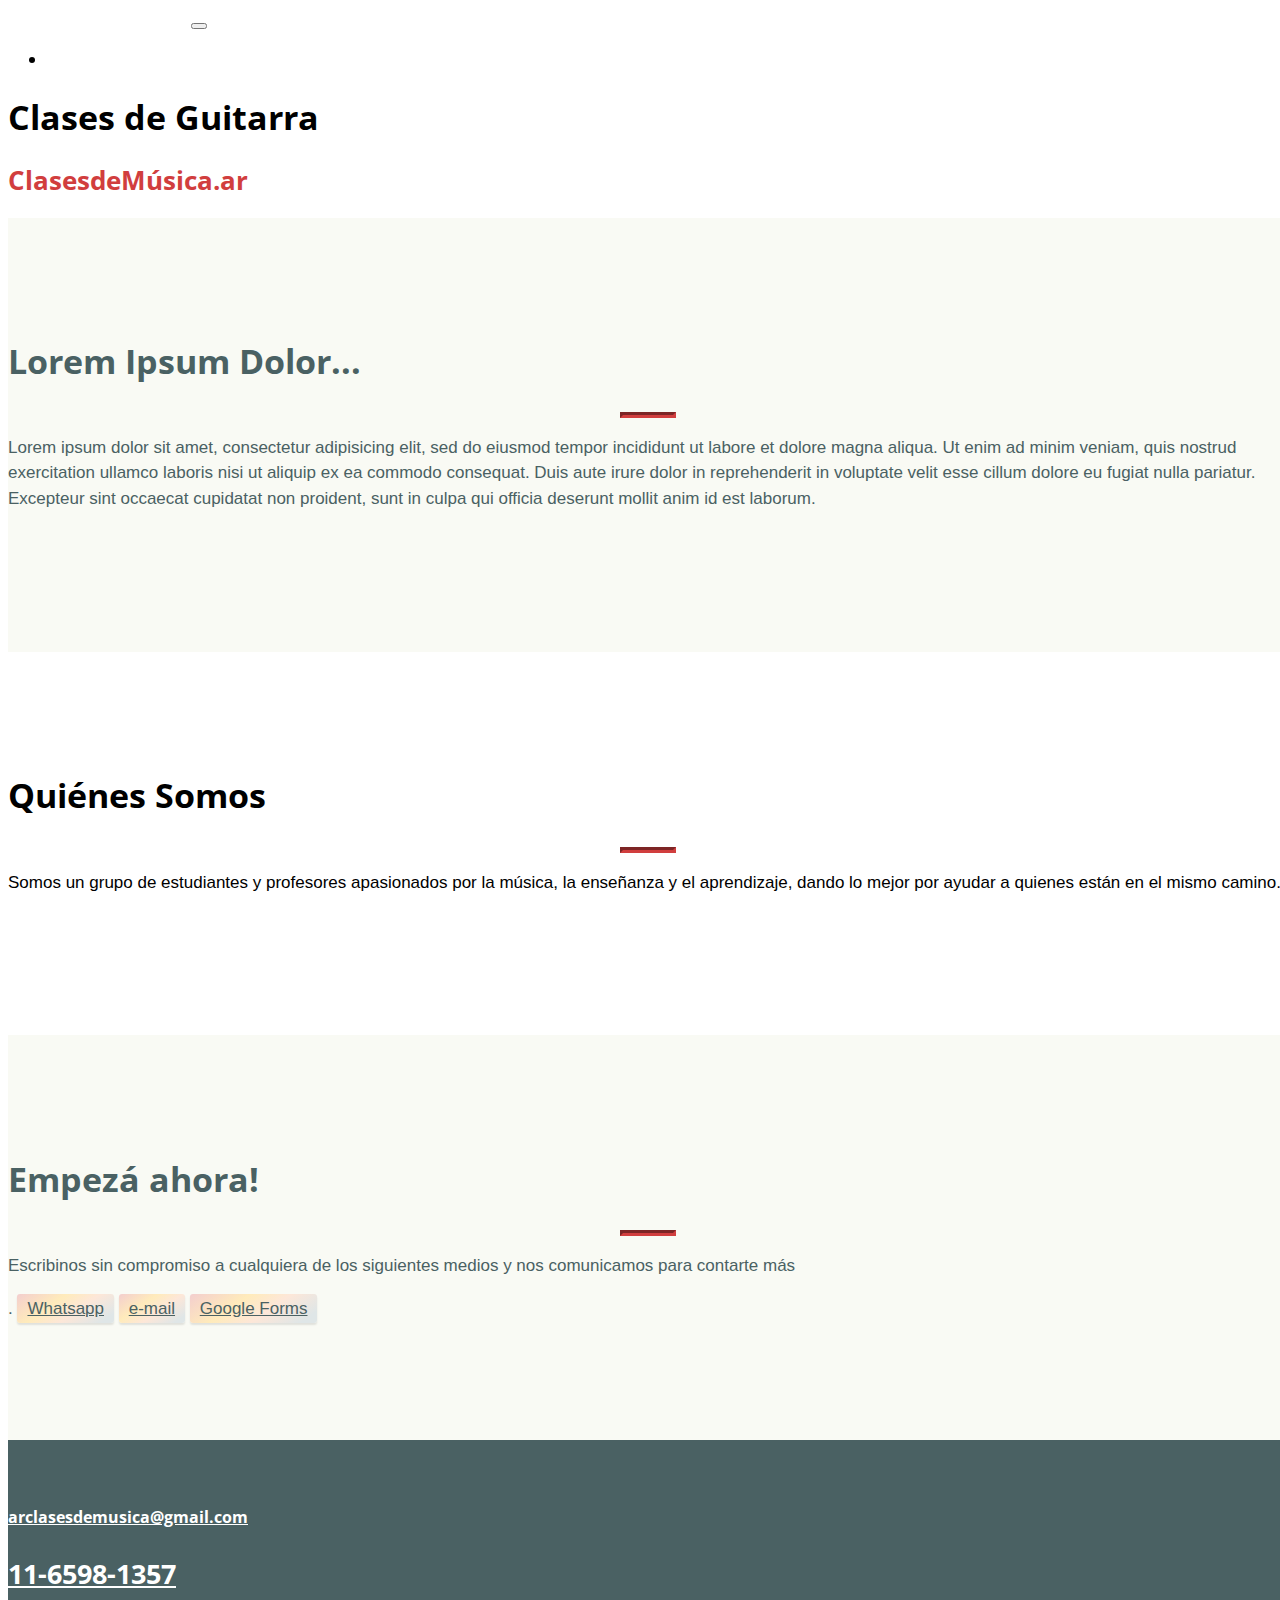
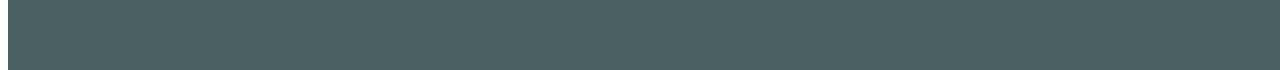
==== guitarra/index.html @ d62403c6 "renamed index.html" ====
<!DOCTYPE html>
<html lang="en">

  <head>
    <!-- Global site tag (gtag.js) - Google Analytics -->
    <script async src="https://www.googletagmanager.com/gtag/js?id=UA-64997619-4"></script>
    <script>
      window.dataLayer = window.dataLayer || [];
      function gtag(){dataLayer.push(arguments);}
      gtag('js', new Date());

      gtag('config', 'UA-64997619-4');
    </script>


    <meta charset="utf-8">
    <meta name="viewport" content="width=device-width, initial-scale=1, shrink-to-fit=no">
    <meta name="description" content="Web Comercial">
    <meta name="author" content="Milton Zini">

    <meta property="og:title" content="Clases de Música"/>
    <meta property="og:type" content="website"/&gt;>
    <meta property="og:image" content="#"/>
    <meta property="og:url" content="http://clasesdemusica.ar/"/>
    <meta property="og:site_name" content="Clases de Música Ar"/>
    <meta property="og:description" content="Clases de instrumento, teoría musical, composición" />
    <title>ClasesDeMúsica.ar | Guitarra</title>

    <link rel="apple-touch-icon" sizes="57x57" href="../img/favicon/apple-icon-57x57.png">
    <link rel="apple-touch-icon" sizes="60x60" href="../img/favicon/apple-icon-60x60.png">
    <link rel="apple-touch-icon" sizes="72x72" href="../img/favicon/apple-icon-72x72.png">
    <link rel="apple-touch-icon" sizes="76x76" href="../img/favicon/apple-icon-76x76.png">
    <link rel="apple-touch-icon" sizes="114x114" href="../img/favicon/apple-icon-114x114.png">
    <link rel="apple-touch-icon" sizes="120x120" href="../img/favicon/apple-icon-120x120.png">
    <link rel="apple-touch-icon" sizes="144x144" href="../img/favicon/apple-icon-144x144.png">
    <link rel="apple-touch-icon" sizes="152x152" href="../img/favicon/apple-icon-152x152.png">
    <link rel="apple-touch-icon" sizes="180x180" href="../img/favicon/apple-icon-180x180.png">
    <link rel="icon" type="image/png" href="../img/favicon/favicon.ico" />
    <link rel="icon" type="image/png" sizes="192x192"  href="../android-icon-192x192.png">
    <link rel="icon" type="image/png" sizes="32x32" href="../img/favicon/favicon-32x32.png">
    <link rel="icon" type="image/png" sizes="96x96" href="../img/favicon/favicon-96x96.png">
    <link rel="icon" type="image/png" sizes="16x16" href="../img/favicon/favicon-16x16.png">
    <link rel="manifest" href="../manifest.json">
    <meta name="msapplication-TileColor" content="#ffffff">
    <meta name="msapplication-TileImage" content="/ms-icon-144x144.png">
    <meta name="theme-color" content="#ffffff">
    <!-- Bootstrap core CSS -->
    <link href="../vendor/bootstrap/css/bootstrap.min.css" rel="stylesheet">

    <!-- Custom fonts for this template -->
    <link href="../vendor/font-awesome/css/font-awesome.min.css" rel="stylesheet" type="text/css">
    <link href='https://fonts.googleapis.com/css?family=Open+Sans:300italic,400italic,6abo00italic,700italic,800italic,400,300,600,700,800' rel='stylesheet' type='text/css'>
    <link href='https://fonts.googleapis.com/css?family=Merriweather:400,300,300italic,400italic,700,700italic,900,900italic' rel='stylesheet' type='text/css'>

    <!-- Plugin CSS -->
    <link href="../vendor/magnific-popup/magnific-popup.css" rel="stylesheet">

    <!-- Custom styles for this template -->
    <link href="../css/creative.css" rel="stylesheet">
    <style type="text/css">
      .iframe-container{
        position: relative;
        width: 100%;
        padding-bottom: 56.25%; 
        height: 0;
      }
      .iframe-container iframe{
        position: absolute;
        top:0;
        left: 0;
        width: 100%;
        height: 100%;
      }
    </style>

  </head>

  <body id="page-top">

    <!-- Navigation -->
    <nav class="navbar navbar-expand-lg navbar-light fixed-top" id="mainNav">
      <div class="container">
        <a class="navbar-brand js-scroll-trigger" href="index.html">Clasesdemusica.ar</a>
        <button class="navbar-toggler navbar-toggler-right" type="button" data-toggle="collapse" data-target="#navbarResponsive" aria-controls="navbarResponsive" aria-expanded="false" aria-label="Toggle navigation">
          <span class="navbar-toggler-icon"></span>
        </button>
        <div class="collapse navbar-collapse" id="navbarResponsive">
          <ul class="navbar-nav ml-auto">
            <li class="nav-item">
              <a class="nav-link js-scroll-trigger" href="#inicio">Inicio</a>
            </li>
            <!--
            <li class="nav-item">
              <a class="nav-link js-scroll-trigger" href="#cursos">Aprendé con nosotros</a>
            </li>
            <li class="nav-item">
              <a class="nav-link js-scroll-trigger" href="#quienessomos">Quiénes Somos</a>
            </li>
            <li class="nav-item">
              <a class="nav-link js-scroll-trigger" href="#empezar">Empezá ahora!</a>
            </li>
            -->
          </ul>
        </div>
      </div>
    </nav>

    <header class="submasthead subguitarra" id="inicio">
      <div class="header-content">
        <div class="header-content-inner text-center">
          <h1 class="tituloclase">Clases de Guitarra</h1>
          <h2 id="cdm"><span class="text-primary">ClasesdeMúsica.ar</span></h2>
        </div>
      </div>
    </header>
    


    <section class="bg-theme-gray2" id="cursos">
      <div class="container">
        <div class="row">
          <div class="col-md-12 mx-auto text-center">
            <h2 class="section-heading">Lorem Ipsum Dolor...</h2>
            <hr class="primary">
            <p>Lorem ipsum dolor sit amet, consectetur adipisicing elit, sed do eiusmod
            tempor incididunt ut labore et dolore magna aliqua. Ut enim ad minim veniam,
            quis nostrud exercitation ullamco laboris nisi ut aliquip ex ea commodo
            consequat. Duis aute irure dolor in reprehenderit in voluptate velit esse
            cillum dolore eu fugiat nulla pariatur. Excepteur sint occaecat cupidatat non
            proident, sunt in culpa qui officia deserunt mollit anim id est laborum.</p>
          </div>
        </div>
      </div>
    </section>

    <section class="bg-white" id="quienessomos">
      <div class="container">
        <div class="row">
          <div class="col-lg-8 mx-auto text-center">
            <h2 class="section-heading">Quiénes Somos</h2>
            <hr class="primary">
            <p>Somos un grupo de estudiantes y profesores apasionados por la música, la enseñanza y el aprendizaje, dando lo mejor por ayudar a quienes están en el mismo camino.</p>
          </div>
        </div>
      </div>
    </section>
    
    <section class="bg-theme-gray2" id="empezar">
      <div class="container">
        <div class="row text-center">
          <div class="col-lg-8 mx-auto text-center">
            <h2 class="section-heading">Empezá ahora!</h2>
            <hr class="primary">
            <p>Escribinos sin compromiso a cualquiera de los siguientes medios y nos comunicamos para contarte más</p>.
            <a href="https://wa.me/541165981357?text=Buenas!,%20quisiera%20m%C3%A1s%20info%20sobre%20las%20clases%20de..." target="_blank" class="button"><i class="fa fa-whatsapp"></i> Whatsapp</a>
            <a href="mailto:arclasesdemusica@gmail.com?subject=Quiero%20info%20Sobre%20las%20clases!&body=Buenas,%20mi%20nombre%20es%20&#9829;&#9829;&#9829;%20y%20estoy%20interesado%20en%20las%20clases%20de%20&#9829;&#9829;&#9829;." target="_blank" class="button"><i class="fa fa-envelope"></i> e-mail</a>
            <a href="https://docs.google.com/forms/d/e/1FAIpQLSex7W6AUVWIRhsCzYBh4nNDsRFJHWk4pH6QSPwgNVv_hx7LyA/viewform?usp=sf_link" target="_blank" class="button"><i class="fa fa-google"></i> Google Forms</a>
            
           

          </div>
        </div>
      </div>
    </section>



    <footer>
       <div class="call-to-action bg-theme-gray1">
        <div class="container text-right">
          <!--<h2>Contacto</h2>-->
          <a href="mailto:arclasesdemusica@gmail.com?subject=Quiero%20info%20Sobre%20las%20clases!&body=Buenas,%20mi%20nombre%20es%20&#9829;&#9829;&#9829;%20y%20estoy%20interesado%20en%20las%20clases%20de%20&#9829;&#9829;&#9829;." target="_blank"><h3><i class="fa fa-envelope"></i> arclasesdemusica@gmail.com</h3></a>
          <a href="https://wa.me/541165981357?text=Buenas!,%20quisiera%20m%C3%A1s%20info%20sobre%20las%20clases%20de..." target="_blank"><h3 class="phonenumber"><i class="fa fa-whatsapp"></i> 11-6598-1357</h3></a>
        </div>
      </div>
    </footer>

    <!-- Bootstrap core JavaScript -->
    <script src="../vendor/jquery/jquery.min.js"></script>
    <script src="../vendor/popper/popper.min.js"></script>
    <script src="../vendor/bootstrap/js/bootstrap.min.js"></script>

    <!-- Plugin JavaScript -->
    <script src="../vendor/jquery-easing/jquery.easing.min.js"></script>
    <script src="../vendor/scrollreveal/scrollreveal.min.js"></script>
    <script src="../vendor/magnific-popup/jquery.magnific-popup.min.js"></script>

    <!-- Custom scripts for this template -->
    <script src="../js/creative.min.js"></script>

    <!-- Youtube -->

  </body>

</html>
---- css/creative.css ----
body,
html {
  width: 100%;
  height: 100%; }
  @media (max-width: 480px) {
    body,
    html {
      font-size: 15px; } }
  @media (min-width: 481px) and (max-width: 767px) {
    body,
    html {
      font-size: 15px; } }
  @media (min-width: 768px) and (max-width: 991px) {
    body,
    html {
      font-size: 16px; } }
  @media (min-width: 992px) {
    body,
    html {
      font-size: 17px; } }

body {
  font-family: 'Helvetica Neue', Arial, sans-serif; }

hr {
  max-width: 50px;
  border-width: 3px;
  border-color: #d13e3e; }

hr.light {
  border-color: white; }

a {
  color: #d13e3e;
  -webkit-transition: all 0.2s;
  -moz-transition: all 0.2s;
  -o-transition: all 0.2s;
  transition: all 0.2s; }
  a:focus, a:hover {
    color: #d13e3e; }

a.softlink {
  font-weight: bold;
  color: inherit; }

h1,
h2,
h3,
h4,
h5,
h6 {
  font-family: 'Open Sans', 'Helvetica Neue', Arial, sans-serif; }

p {
  font-size: 1rem;
  line-height: 1.5;
  margin-bottom: 20px; }

.bg-primary {
  background-color: #d13e3e !important; }

.bg-gray1 {
  color: white;
  background-color: #4a6163 !important; }
  .bg-gray1 a {
    color: white !important; }

.bg-white {
  background-color: #fff !important; }

.bg-theme-red {
  background-color: #d13e3e; }

.bg-theme-orange {
  background-color: #f9a66c; }

.bg-theme-yellow {
  background-color: #ffc94b; }

.bg-theme-gray1 {
  color: white;
  background-color: #4a6163 !important; }
  .bg-theme-gray1 a {
    color: white !important; }

.bg-theme-gray2 {
  color: #4a6163;
  background-color: #f9faf4 !important; }

.bg-theme-red-light {
  background-color: #e48c8c; }

.bg-theme-orange-light {
  background-color: #fddec9; }

.bg-theme-yellow-light {
  background-color: #ffe6ac; }

.bg-theme-gray1-light {
  background-color: #769698; }

.bg-theme-gray2-light {
  background-color: white; }

.text-faded {
  color: rgba(255, 255, 255, 0.7); }

section {
  padding: 120px 0;
  border-bottom: 1px #f9faf4 solid; }

body.sub #main {
  padding-top: 80px;
  padding-bottom: 10px; }

body.sub #faq, body.sub #descrip {
  padding: 50px 0px;
  text-align: center; }
  body.sub #faq h4, body.sub #faq p, body.sub #descrip h4, body.sub #descrip p {
    font-size: 0.9em;
    text-align: left; }
  body.sub #faq h4, body.sub #descrip h4 {
    font-weight: bold; }

body.sub #contact {
  padding: 10px 0; }

body.sub header.main a {
  color: white !important; }

section.bg-gradient {
  background-image: -webkit-gradient(linear, left top, left bottom, from(#f9faf4), to(#fddec9)) !important;
    background-image-background-image: -webkit-linear-gradient(top, #f9faf4 0, #fddec9 100%) !important;
    background-image-background-image: -o-linear-gradient(top, #f9faf4 0, #fddec9 100%) !important;
    background-image-background-image: linear-gradient(to bottom, #f9faf4 0, #fddec9 100%) !important;
    background-image-background-image: linear-gradient(to bottom, #f9faf4 0, #fddec9 100%) !important;
      background-image-background-image-filter: progid:DXImageTransform.Microsoft.gradient(startColorstr='$theme-gray2 ', endColorstr='$theme-orange-light', GradientType=0) !important; }

section.bg-gradient-gray {
  background-image: -webkit-gradient(linear, left top, left bottom, from(#eee), to(#FFF)) !important;
    background-image-background-image: -webkit-linear-gradient(top, #eee 0, #FFF 100%) !important;
    background-image-background-image: -o-linear-gradient(top, #eee 0, #FFF 100%) !important;
    background-image-background-image: linear-gradient(to bottom, #eee 0, #FFF 100%) !important;
    background-image-background-image: linear-gradient(to bottom, #eee 0, #FFF 100%) !important;
      background-image-background-image-filter: progid:DXImageTransform.Microsoft.gradient(startColorstr='#eee ', endColorstr='#FFF', GradientType=0) !important; }

section.bg-gradient-gray-left {
  background-image: -webkit-gradient(linear, left top, right top, from(#eee), to(#FFF)) !important;
    background-image-background-image: -webkit-linear-gradient(left, #eee 0, #FFF 100%) !important;
    background-image-background-image: -o-linear-gradient(left, #eee 0, #FFF 100%) !important;
    background-image-background-image: linear-gradient(to right, #eee 0, #FFF 100%) !important;
    background-image-background-image: linear-gradient(to right, #eee 0, #FFF 100%) !important;
      background-image-background-image-filter: progid:DXImageTransform.Microsoft.gradient(startColorstr='#eee ', endColorstr='#FFF', GradientType=0) !important; }

section.bg-gradient-gray-right {
  background-image: -webkit-gradient(linear, right top, left top, from(#eee), to(#FFF)) !important;
    background-image-background-image: -webkit-linear-gradient(right, #eee 0, #FFF 100%) !important;
    background-image-background-image: -o-linear-gradient(right, #eee 0, #FFF 100%) !important;
    background-image-background-image: linear-gradient(to left, #eee 0, #FFF 100%) !important;
    background-image-background-image: linear-gradient(to left, #eee 0, #FFF 100%) !important;
      background-image-background-image-filter: progid:DXImageTransform.Microsoft.gradient(startColorstr='#eee ', endColorstr='#FFF', GradientType=0) !important; }

section.bg-gradient-red {
  background-image: -webkit-gradient(linear, left top, left bottom, from(#af2323), to(#d04040)) !important;
    background-image-background-image: -webkit-linear-gradient(top, #af2323 0, #FFF 100%) !important;
    background-image-background-image: -o-linear-gradient(top, #af2323 0, #d04040 100%) !important;
    background-image-background-image: linear-gradient(to bottom, #af2323 0, #d04040 100%) !important;
    background-image-background-image: linear-gradient(to bottom, #af2323 0, #d04040 100%) !important;
      background-image-background-image-filter: progid:DXImageTransform.Microsoft.gradient(startColorstr='#af2323 ', endColorstr='#d04040', GradientType=0) !important; }
  section.bg-gradient-red a {
    color: white !important; }
  section.bg-gradient-red strong {
    color: white; }

section.bg-gradient-left {
  background-image: -webkit-gradient(linear, left top, right top, from(#f5c04a42), to(#FFF)) !important;
    background-image-background-image: -webkit-linear-gradient(left, #f5c04a42 0, #FFF 100%) !important;
    background-image-background-image: -o-linear-gradient(left, #f5c04a42 0, #FFF 100%) !important;
    background-image-background-image: linear-gradient(to right, #f5c04a42 0, #FFF 100%) !important;
    background-image-background-image: linear-gradient(to right, #f5c04a42 0, #FFF 100%) !important;
      background-image-background-image-filter: progid:DXImageTransform.Microsoft.gradient(startColorstr='#f5c04a42 ', endColorstr='#FFF', GradientType=0) !important; }

section.bg-gradient-right {
  background-image: -webkit-gradient(linear, right top, left top, from(#f5c04a42), to(#FFF)) !important;
    background-image-background-image: -webkit-linear-gradient(right, #f5c04a42 0, #FFF 100%) !important;
    background-image-background-image: -o-linear-gradient(right, #f5c04a42 0, #FFF 100%) !important;
    background-image-background-image: linear-gradient(to left, #f5c04a42 0, #FFF 100%) !important;
    background-image-background-image: linear-gradient(to left, #f5c04a42 0, #FFF 100%) !important;
      background-image-background-image-filter: progid:DXImageTransform.Microsoft.gradient(startColorstr='#f5c04a42 ', endColorstr='#FFF', GradientType=0) !important; }

section.darkbg {
  background-image: url(../img/darkbg.jpg);
  background-size: cover; }

section.bg-solid {
  background-color: #f5c04a42; }

section.bg-primary a {
  color: white !important; }

section.bg-primary strong {
  color: white; }

.section-heading {
  margin-top: 0; }

::-moz-selection {
  color: white;
  background: #222222;
  text-shadow: none; }

::selection {
  color: white;
  background: #222222;
  text-shadow: none; }

img::-moz-selection {
  color: white;
  background: transparent; }

img::selection {
  color: white;
  background: transparent; }

img::-moz-selection {
  color: white;
  background: transparent; }

body {
  -webkit-tap-highlight-color: #222222; }

/* temp, organizar luego en include*/
#contact .social {
  margin-top: 1em; }

#contact .row i.fa {
  margin-bottom: 0.15em; }

#contact .col-sm-3 {
  width: 93px; }

div.clasescta p {
  margin-bottom: 0.5em !important; }

div.clasescta h2 {
  font-size: 1.5em !important; }

/* Headings */
@media (max-width: 480px) {
  .row h2,
  .container h2 {
    font-size: 1.5rem; }
  .row h3,
  .container h3 {
    font-size: 1.2em; } }

@media (min-width: 481px) and (max-width: 767px) {
  .row h2,
  .container h2 {
    font-size: 1.5rem; }
  .row h3,
  .container h3 {
    font-size: 1.2em; } }

@media (min-width: 768px) and (max-width: 991px) {
  .row h2,
  .container h2 {
    font-size: 1.7rem; }
  .row h3,
  .container h3 {
    font-size: 1.2em; } }

@media (min-width: 992px) {
  .row h2,
  .container h2 {
    font-size: 2rem; }
  .row h3,
  .container h3 {
    font-size: 1.2em; } }

.test {
  color: #f9faf4;
  display: -webkit-box;
  display: -ms-flexbox;
  display: flex;
  -ms-flex-line-pack: center;
  align-content: center;
  -webkit-box-pack: space-evenly;
  -ms-flex-pack: space-evenly;
  justify-content: space-evenly; }
  .test .circle {
    width: 5em;
    height: 5em;
    border-radius: 50%; }
  .test .primary {
    background-color: #d13e3e; }
  .test .bg-theme-red {
    background-color: #d13e3e; }
  .test .bg-theme-orange {
    background-color: #f9a66c; }
  .test .bg-theme-yellow {
    background-color: #ffc94b; }
  .test .bg-theme-gray1 {
    background-color: #4a6163; }
  .test .bg-theme-gray2 {
    background-color: #f9faf4; }
  .test .bg-theme-red-light {
    background-color: #e48c8c; }
  .test .bg-theme-orange-light {
    background-color: #fddec9; }
  .test .bg-theme-yellow-light {
    background-color: #ffe6ac; }
  .test .bg-theme-gray1-light {
    background-color: #769698; }
  .test .bg-theme-gray2-light {
    background-color: white; }

#mainNav {
  border-color: rgba(34, 34, 34, 0.05);
  background-color: white;
  font-family: 'Open Sans', 'Helvetica Neue', Arial, sans-serif;
  -webkit-transition: all 0.2s;
  -moz-transition: all 0.2s;
  -o-transition: all 0.2s;
  transition: all 0.2s; }
  #mainNav .navbar-brand {
    font-weight: 700;
    text-transform: uppercase;
    color: #d13e3e;
    font-family: 'Open Sans', 'Helvetica Neue', Arial, sans-serif; }
    #mainNav .navbar-brand:focus, #mainNav .navbar-brand:hover {
      color: #d13e3e; }
  #mainNav .navbar-toggle {
    font-size: 12px;
    font-weight: 700;
    text-transform: uppercase;
    color: #222222; }
  #mainNav .navbar-nav > li.nav-item > a.nav-link:focus,
  #mainNav .navbar-nav > li.nav-item > a.nav-link {
    font-size: 13px;
    font-weight: 700;
    text-transform: uppercase;
    color: #222222; }
    #mainNav .navbar-nav > li.nav-item > a.nav-link:focus:hover,
    #mainNav .navbar-nav > li.nav-item > a.nav-link:hover {
      color: #d13e3e; }
    #mainNav .navbar-nav > li.nav-item > a.nav-link:focus.active,
    #mainNav .navbar-nav > li.nav-item > a.nav-link.active {
      color: #d13e3e !important;
      background-color: transparent; }
      #mainNav .navbar-nav > li.nav-item > a.nav-link:focus.active:hover,
      #mainNav .navbar-nav > li.nav-item > a.nav-link.active:hover {
        background-color: transparent; }
  @media (min-width: 992px) {
    #mainNav {
      border-color: rgba(255, 255, 255, 0.3);
      background-color: transparent; }
      #mainNav .navbar-brand {
        color: rgba(255, 255, 255, 0); }
        #mainNav .navbar-brand:focus, #mainNav .navbar-brand:hover {
          color: white; }
      #mainNav .navbar-nav > li.nav-item > a.nav-link,
      #mainNav .navbar-nav > li.nav-item > a.nav-link:focus {
        color: rgba(255, 255, 255, 0.7); }
        #mainNav .navbar-nav > li.nav-item > a.nav-link:hover,
        #mainNav .navbar-nav > li.nav-item > a.nav-link:focus:hover {
          color: white; }
      #mainNav.navbar-shrink {
        border-color: rgba(34, 34, 34, 0.05);
        background-color: white; }
        #mainNav.navbar-shrink .navbar-brand {
          font-size: 16px;
          color: #d13e3e; }
          #mainNav.navbar-shrink .navbar-brand:focus, #mainNav.navbar-shrink .navbar-brand:hover {
            color: #d13e3e; }
        #mainNav.navbar-shrink .navbar-nav > li.nav-item > a.nav-link,
        #mainNav.navbar-shrink .navbar-nav > li.nav-item > a.nav-link:focus {
          color: #222222; }
          #mainNav.navbar-shrink .navbar-nav > li.nav-item > a.nav-link:hover,
          #mainNav.navbar-shrink .navbar-nav > li.nav-item > a.nav-link:focus:hover {
            color: #d13e3e; } }

header.masthead {
  position: relative;
  width: 100%;
  text-align: center;
  background: #fad2d3;
  background: -webkit-linear-gradient(305deg, #f3cece 0%, #ffebbb 36%, #fde7d8 60%, #dfe6e7 90%);
  background: -o-linear-gradient(305deg, #f3cece 0%, #ffebbb 36%, #fde7d8 60%, #dfe6e7 90%);
  background: linear-gradient(145deg, #f3cece 0%, #ffebbb 36%, #fde7d8 60%, #dfe6e7 90%); }
  header.masthead .header-content {
    position: relative;
    width: 100%;
    padding: 150px 15px 100px;
    text-align: center; }
    header.masthead .header-content .header-content-inner h1 {
      font-weight: 700;
      margin-top: 0;
      margin-bottom: 0; }
      @media (max-width: 500px) {
        header.masthead .header-content .header-content-inner h1 {
          font-size: 1.5rem; } }
      @media (min-width: 361px) and (max-width: 480px) {
        header.masthead .header-content .header-content-inner h1 {
          font-size: 1.7rem; } }
      @media (min-width: 361px) and (max-width: 690px) {
        header.masthead .header-content .header-content-inner h1 {
          font-size: 1.7rem; } }
      @media (min-width: 691px) and (max-width: 767px) {
        header.masthead .header-content .header-content-inner h1 {
          font-size: 3rem; } }
      @media (min-width: 768px) and (max-width: 991px) {
        header.masthead .header-content .header-content-inner h1 {
          font-size: 3rem; } }
      @media (min-width: 992px) {
        header.masthead .header-content .header-content-inner h1 {
          font-size: 3rem; } }
    header.masthead .header-content .header-content-inner h2.slogan {
      font-color: red !important; }
      @media (max-width: 500px) {
        header.masthead .header-content .header-content-inner h2.slogan {
          font-size: 1rem; } }
      @media (min-width: 361px) and (max-width: 480px) {
        header.masthead .header-content .header-content-inner h2.slogan {
          font-size: 1.2rem; } }
      @media (min-width: 361px) and (max-width: 690px) {
        header.masthead .header-content .header-content-inner h2.slogan {
          font-size: 1.2rem; } }
      @media (min-width: 691px) and (max-width: 767px) {
        header.masthead .header-content .header-content-inner h2.slogan {
          font-size: 1.5rem; } }
      @media (min-width: 768px) and (max-width: 991px) {
        header.masthead .header-content .header-content-inner h2.slogan {
          font-size: 1.5rem; } }
      @media (min-width: 992px) {
        header.masthead .header-content .header-content-inner h2.slogan {
          font-size: 1.5rem; } }
    header.masthead .header-content .header-content-inner hr {
      margin: 30px auto; }
    header.masthead .header-content .header-content-inner .bg-text {
      background-color: rgba(0, 0, 0, 0.57);
      padding: 0 5px 0 5px; }
    header.masthead .header-content .cta-wrapper {
      display: -webkit-box;
      display: -ms-flexbox;
      display: flex;
      -webkit-box-pack: center;
      -ms-flex-pack: center;
      justify-content: center; }
    header.masthead .header-content .cta {
      border-radius: 3px;
      color: #db6767;
      font-weight: 0;
      border: 0px;
      padding: 5px 10px;
      background: #ff980061;
      -webkit-box-shadow: 0 2px 2px 0 rgba(0, 0, 0, 0.1), 0 5px 5px 0 rgba(0, 0, 0, 0.1);
      box-shadow: 0 2px 2px 0 rgba(0, 0, 0, 0.1), 0 5px 5px 0 rgba(0, 0, 0, 0.1); }
      header.masthead .header-content .cta:hover {
        -webkit-box-shadow: 0 2px 2px 0 rgba(0, 0, 0, 0.24), 0 5px 5px 0 rgba(0, 0, 0, 0.19);
        box-shadow: 0 2px 2px 0 rgba(0, 0, 0, 0.24), 0 5px 5px 0 rgba(0, 0, 0, 0.19);
        text-decoration: none; }
      @media (max-width: 500px) {
        header.masthead .header-content .cta {
          font-size: 1rem; } }
      @media (min-width: 361px) and (max-width: 480px) {
        header.masthead .header-content .cta {
          font-size: 1.2rem; } }
      @media (min-width: 361px) and (max-width: 690px) {
        header.masthead .header-content .cta {
          font-size: 1.2rem; } }
      @media (min-width: 691px) and (max-width: 767px) {
        header.masthead .header-content .cta {
          font-size: 1.3rem; } }
      @media (min-width: 768px) and (max-width: 991px) {
        header.masthead .header-content .cta {
          font-size: 1.3rem; } }
      @media (min-width: 992px) {
        header.masthead .header-content .cta {
          font-size: 1.3rem; } }
  @media (min-width: 768px) {
    header.masthead {
      height: 100%;
      min-height: 600px; }
      header.masthead .header-content {
        position: absolute;
        top: 50%;
        padding: 0 50px;
        -webkit-transform: translateY(-50%);
        -ms-transform: translateY(-50%);
        transform: translateY(-50%); }
        header.masthead .header-content .header-content-inner {
          max-width: 1000px;
          margin-right: auto;
          margin-left: auto; }
          header.masthead .header-content .header-content-inner h1 {
            font-size: 50px; }
          header.masthead .header-content .header-content-inner p {
            font-size: 18px;
            max-width: 80%;
            margin-right: auto;
            margin-left: auto; } }

@media (max-width: 767px) {
  header.masthead {
    min-height: 92vh; }
    header.masthead .header-content {
      margin-top: 50px;
      min-height: 80vh;
      display: -webkit-box;
      display: -ms-flexbox;
      display: flex;
      -webkit-box-pack: center;
      -ms-flex-pack: center;
      justify-content: center;
      -webkit-box-align: center;
      -ms-flex-align: center;
      align-items: center; } }

.wordCarousel {
  font-size: 1.3em;
  font-weight: 100;
  color: #d13e3e !important; }
  .wordCarousel ul {
    -webkit-padding-start: 0;
    padding-inline-start: 0; }
  .wordCarousel div {
    overflow: hidden;
    position: relative;
    height: 65px;
    padding-top: 10px;
    margin-top: -10px; }
    .wordCarousel div li {
      font-weight: 550;
      padding: 0 10px;
      height: 45px;
      margin-bottom: 45px;
      display: block; }
      @media (max-width: 500px) {
        .wordCarousel div li {
          font-size: 0.9rem; } }
      @media (min-width: 361px) and (max-width: 480px) {
        .wordCarousel div li {
          font-size: 1.1rem; } }
      @media (min-width: 361px) and (max-width: 690px) {
        .wordCarousel div li {
          font-size: 1.1rem; } }
      @media (min-width: 691px) and (max-width: 767px) {
        .wordCarousel div li {
          font-size: 1.3rem; } }
      @media (min-width: 768px) and (max-width: 991px) {
        .wordCarousel div li {
          font-size: 1.3rem; } }
      @media (min-width: 992px) {
        .wordCarousel div li {
          font-size: 1.3rem; } }

.flip {
  -webkit-animation: flip 25s cubic-bezier(0.23, 1, 0.32, 1.2) infinite;
  animation: flip 25s cubic-bezier(0.23, 1, 0.32, 1.2) infinite; }

@-webkit-keyframes flip {
  0% {
    margin-top: -990px; }
  2% {
    margin-top: -900px; }
  9.09% {
    margin-top: -900px; }
  11.09% {
    margin-top: -810px; }
  18.18% {
    margin-top: -810px; }
  20.18% {
    margin-top: -720px; }
  27.27% {
    margin-top: -720px; }
  29.27% {
    margin-top: -630px; }
  36.36% {
    margin-top: -630px; }
  38.36% {
    margin-top: -540px; }
  45.45% {
    margin-top: -540px; }
  47.45% {
    margin-top: -450px; }
  54.54% {
    margin-top: -450px; }
  56.54% {
    margin-top: -360px; }
  63.63% {
    margin-top: -360px; }
  65.63% {
    margin-top: -270px; }
  72.72% {
    margin-top: -270px; }
  74.72% {
    margin-top: -180px; }
  81.81% {
    margin-top: -180px; }
  83.81% {
    margin-top: -90px; }
  90.9% {
    margin-top: -90px; }
  92.9% {
    margin-top: 0px; }
  99.98% {
    margin-top: 0px; }
  99.99% {
    margin-top: -900px; } }

@keyframes flip {
  0% {
    margin-top: -990px; }
  2% {
    margin-top: -900px; }
  9.09% {
    margin-top: -900px; }
  11.09% {
    margin-top: -810px; }
  18.18% {
    margin-top: -810px; }
  20.18% {
    margin-top: -720px; }
  27.27% {
    margin-top: -720px; }
  29.27% {
    margin-top: -630px; }
  36.36% {
    margin-top: -630px; }
  38.36% {
    margin-top: -540px; }
  45.45% {
    margin-top: -540px; }
  47.45% {
    margin-top: -450px; }
  54.54% {
    margin-top: -450px; }
  56.54% {
    margin-top: -360px; }
  63.63% {
    margin-top: -360px; }
  65.63% {
    margin-top: -270px; }
  72.72% {
    margin-top: -270px; }
  74.72% {
    margin-top: -180px; }
  81.81% {
    margin-top: -180px; }
  83.81% {
    margin-top: -90px; }
  90.9% {
    margin-top: -90px; }
  92.9% {
    margin-top: 0px; }
  99.98% {
    margin-top: 0px; }
  99.99% {
    margin-top: -900px; } }

section#cursos .card-container {
  display: -webkit-box;
  display: -ms-flexbox;
  display: flex;
  -ms-flex-wrap: wrap;
  flex-wrap: wrap; }
  @media (max-width: 767px) {
    section#cursos .card-container {
      -webkit-box-orient: vertical;
      -webkit-box-direction: normal;
      -ms-flex-direction: column;
      flex-direction: column;
      -webkit-box-pack: end;
      -ms-flex-pack: end;
      justify-content: flex-end; } }
  @media (min-width: 768px) and (max-width: 991px) {
    section#cursos .card-container {
      -webkit-box-orient: horizontal;
      -webkit-box-direction: normal;
      -ms-flex-direction: row;
      flex-direction: row;
      -webkit-box-pack: center;
      -ms-flex-pack: center;
      justify-content: center; } }
  @media (min-width: 992px) {
    section#cursos .card-container {
      margin-left: 8vw;
      margin-right: 8vw;
      -ms-flex-pack: distribute;
      justify-content: space-around; } }

section#cursos .card {
  background: #fff;
  margin: 0.5em auto 0.5em auto;
  border-radius: 4px;
  -webkit-box-shadow: 5px 5px 5px rgba(34, 35, 58, 0.1);
  box-shadow: 5px 5px 5px rgba(34, 35, 58, 0.1);
  max-width: 400px;
  display: -webkit-box;
  display: -ms-flexbox;
  display: flex;
  -webkit-box-orient: horizontal;
  -webkit-box-direction: normal;
  -ms-flex-direction: row;
  flex-direction: row;
  border-radius: 10px;
  position: relative; }
  @media (min-width: 768px) and (max-width: 991px) {
    section#cursos .card {
      min-width: 392px;
      margin-left: 0.2em;
      margin-right: 0.2em; } }
  @media (min-width: 992px) {
    section#cursos .card {
      min-width: 396px; } }

section#cursos .card h2 {
  font-size: 1.25em;
  margin: 0;
  padding: 0 1rem; }

section#cursos .card .desc {
  padding: 0.5rem 1rem;
  font-size: 12px; }

section#cursos .card-text {
  display: -ms-grid;
  display: grid;
  -ms-grid-columns: 1fr 2fr;
  grid-template-columns: 1fr 2fr; }

section#cursos .title-total {
  padding: 1.5em 1em 1em 1em; }

section#cursos path {
  fill: white; }

section#cursos .img-portada {
  width: 100%; }

section#cursos .portada {
  width: 100%;
  height: 100%;
  border-top-left-radius: 10px;
  border-bottom-left-radius: 10px;
  background-position: bottom center;
  background-size: cover; }

section#cursos .portada-guitarra-clasica {
  background-image: url(" ../img/thumbs/clases-de-guitarra-clasica.png"); }

section#cursos .portada-guitarra-electrica {
  background-image: url("../img/thumbs/clases-de-guitarra-clasica-electrica.png"); }

section#cursos .portada-violin {
  background-image: url("../img/thumbs/clases-de-violin.png"); }

section#cursos .portada-canto {
  background-image: url("../img/thumbs/clases-de-canto.png"); }

section#cursos .portada-lenguaje {
  background-image: url("../img/thumbs/clases-de-lenguaje-musical.png"); }

section#cursos .portada-armonia-funcional {
  background-image: url("../img/thumbs/clases-de-armonia-funcional.png"); }

section#cursos .portada-finale {
  background-image: url("../img/thumbs/clases-de-notacion-en-finale.png"); }

section#cursos .portada-reaper {
  background-image: url("../img/thumbs/clases-de-reaper.png"); }

section#cursos .portada-composicion-canciones {
  background-image: url("../img/thumbs/clases-de-composicion-de-canciones.png"); }

section#cursos .portada-ukelele {
  background-image: url("../img/thumbs/clases-de-ukelele.png"); }

section#cursos button {
  border: none;
  background: none;
  font-size: 24px;
  color: #8bc34a;
  cursor: pointer;
  -webkit-transition: 0.5s;
  -o-transition: 0.5s;
  transition: 0.5s; }
  section#cursos button:hover {
    color: #4CAF50;
    -webkit-transform: rotate(22deg);
    -ms-transform: rotate(22deg);
    transform: rotate(22deg); }

.call-to-action {
  padding: 50px 0; }
  .call-to-action h2 {
    margin: 0 auto 20px; }

.text-primary {
  color: #d13e3e !important; }

.no-gutter > [class*='col-'] {
  padding-right: 0;
  padding-left: 0; }

.btn-default {
  color: #222222;
  border-color: white;
  background-color: white; }
  .btn-default.focus, .btn-default:focus {
    color: #222222;
    border-color: #bfbfbf;
    background-color: #e6e6e6; }
  .btn-default:hover {
    color: #222222;
    border-color: #e0e0e0;
    background-color: #e6e6e6; }
  .btn-default.active, .btn-default:active,
  .open > .btn-default.dropdown-toggle {
    color: #222222;
    border-color: #e0e0e0;
    background-color: #e6e6e6; }
    .btn-default.active.focus, .btn-default.active:focus, .btn-default.active:hover, .btn-default:active.focus, .btn-default:active:focus, .btn-default:active:hover,
    .open > .btn-default.dropdown-toggle.focus,
    .open > .btn-default.dropdown-toggle:focus,
    .open > .btn-default.dropdown-toggle:hover {
      color: #222222;
      border-color: #bfbfbf;
      background-color: #d4d4d4; }
  .btn-default.active, .btn-default:active,
  .open > .btn-default.dropdown-toggle {
    background-image: none; }
  .btn-default.disabled.focus, .btn-default.disabled:focus, .btn-default.disabled:hover, .btn-default[disabled].focus, .btn-default[disabled]:focus, .btn-default[disabled]:hover,
  fieldset[disabled] .btn-default.focus,
  fieldset[disabled] .btn-default:focus,
  fieldset[disabled] .btn-default:hover {
    border-color: white;
    background-color: white; }
  .btn-default .badge {
    color: white;
    background-color: #222222; }

.btn-primary {
  color: white;
  border-color: #d13e3e;
  background-color: #d13e3e; }
  .btn-primary.focus, .btn-primary:focus {
    color: white;
    border-color: #741c1c;
    background-color: #b22a2a; }
  .btn-primary:hover {
    color: white;
    border-color: #a92828;
    background-color: #b22a2a; }
  .btn-primary.active, .btn-primary:active,
  .open > .btn-primary.dropdown-toggle {
    color: white;
    border-color: #a92828;
    background-color: #b22a2a; }
    .btn-primary.active.focus, .btn-primary.active:focus, .btn-primary.active:hover, .btn-primary:active.focus, .btn-primary:active:focus, .btn-primary:active:hover,
    .open > .btn-primary.dropdown-toggle.focus,
    .open > .btn-primary.dropdown-toggle:focus,
    .open > .btn-primary.dropdown-toggle:hover {
      color: white;
      border-color: #741c1c;
      background-color: #952323; }
  .btn-primary.active, .btn-primary:active,
  .open > .btn-primary.dropdown-toggle {
    background-image: none; }
  .btn-primary.disabled.focus, .btn-primary.disabled:focus, .btn-primary.disabled:hover, .btn-primary[disabled].focus, .btn-primary[disabled]:focus, .btn-primary[disabled]:hover,
  fieldset[disabled] .btn-primary.focus,
  fieldset[disabled] .btn-primary:focus,
  fieldset[disabled] .btn-primary:hover {
    border-color: #d13e3e;
    background-color: #d13e3e; }
  .btn-primary .badge {
    color: #d13e3e;
    background-color: white; }

.btn {
  font-weight: 700;
  text-transform: uppercase;
  border: none;
  border-radius: 300px;
  font-family: 'Open Sans', 'Helvetica Neue', Arial, sans-serif; }

.btn-xl {
  padding: 15px 30px; }

body.error404 #main {
  padding-top: 20vh;
  padding-bottom: 13vh; }

body.error404 #links {
  padding: 50px 0px;
  text-align: center; }
  body.error404 #links h4, body.error404 #links p {
    font-size: 0.9em;
    text-align: left; }
  body.error404 #links h4 {
    font-weight: bold; }

body.error404 #contact {
  padding: 10px 0; }

section#contact {
  padding: 10px 0px; }

section.social div.social {
  display: -webkit-box;
  display: -ms-flexbox;
  display: flex;
  -webkit-box-pack: center;
  -ms-flex-pack: center;
  justify-content: center;
  -webkit-box-align: center;
  -ms-flex-align: center;
  align-items: center; }

section.social .socialwrapper {
  min-width: 6em;
  text-align: center; }
  section.social .socialwrapper a:hover {
    text-decoration: none; }
  @media (max-width: 391px) {
    section.social .socialwrapper {
      min-width: 4em; }
      section.social .socialwrapper p {
        display: none; } }
  @media (max-width: 266px) {
    section.social .socialwrapper {
      min-width: 4em;
      font-size: 0.8em; } }

section#empezar .button {
  border-radius: 3px;
  color: #4a6163;
  border: 0px;
  padding: 5px 10px;
  background: -webkit-linear-gradient(305deg, #f3cece 0%, #ffebbb 36%, #fde7d8 60%, #dfe6e7 90%);
  background: -o-linear-gradient(305deg, #f3cece 0%, #ffebbb 36%, #fde7d8 60%, #dfe6e7 90%);
  background: linear-gradient(145deg, #f3cece 0%, #ffebbb 36%, #fde7d8 60%, #dfe6e7 90%);
  -webkit-box-shadow: 0 2px 2px 0 rgba(0, 0, 0, 0.1);
  box-shadow: 0 2px 2px 0 rgba(0, 0, 0, 0.1); }
  section#empezar .button:hover {
    -webkit-box-shadow: 0 2px 2px 0 rgba(0, 0, 0, 0.24), 0 5px 5px 0 rgba(0, 0, 0, 0.19);
    box-shadow: 0 2px 2px 0 rgba(0, 0, 0, 0.24), 0 5px 5px 0 rgba(0, 0, 0, 0.19);
    text-decoration: none; }

footer {
  font-size: 0.8rem; }
  footer h3.phonenumber {
    font-size: 2em; }
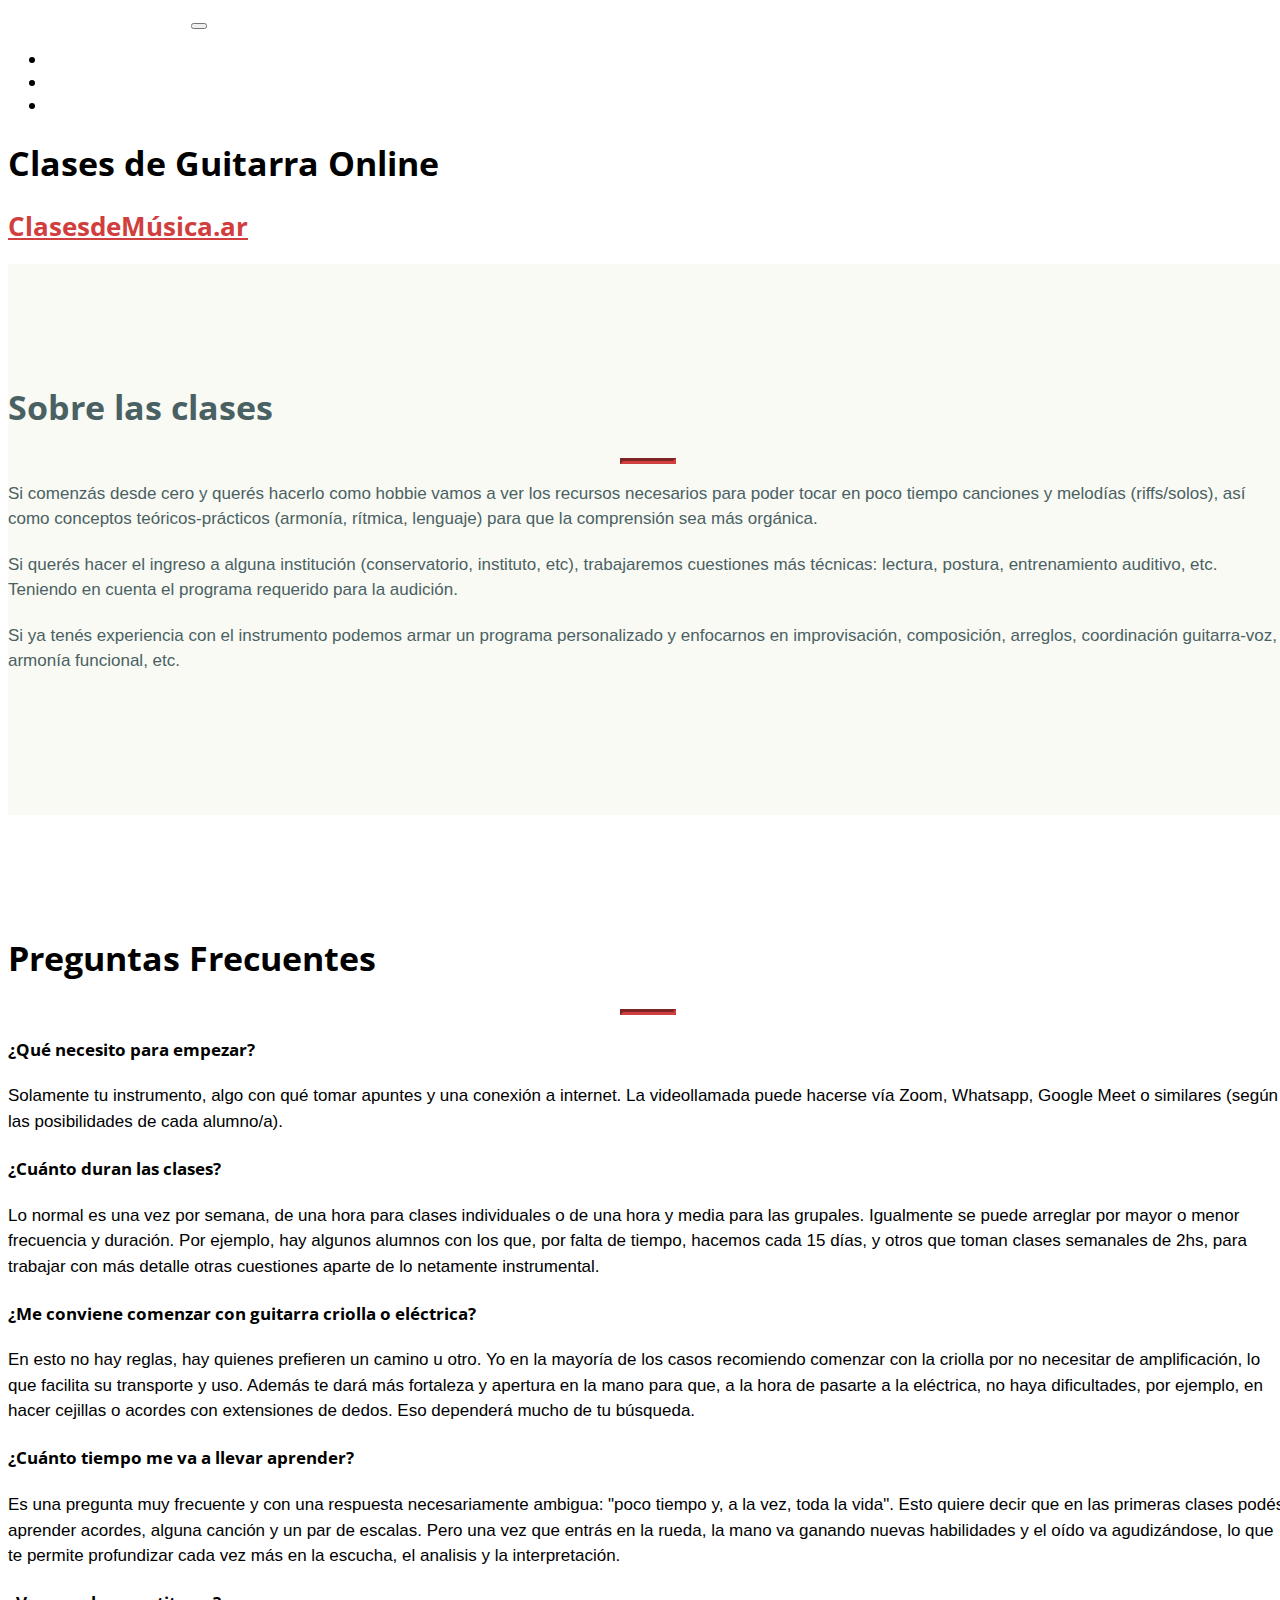
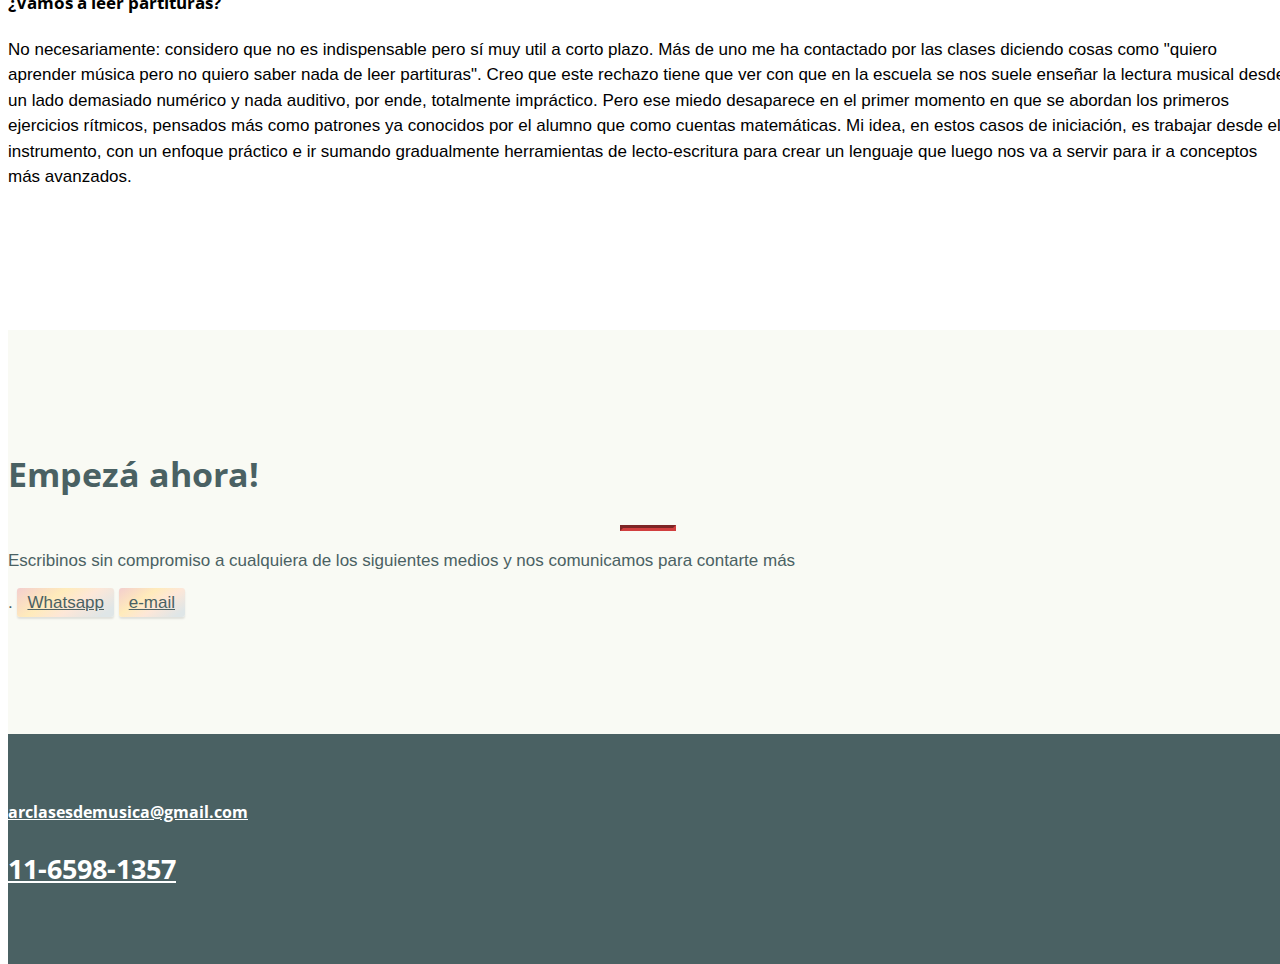
==== commit d08dc682: "oculté botón Googleforms" ====
--- a/guitarra/index.html
+++ b/guitarra/index.html
@@ -2,16 +2,15 @@
 <html lang="en">
 
   <head>
-    <!-- Global site tag (gtag.js) - Google Analytics -->
-    <script async src="https://www.googletagmanager.com/gtag/js?id=UA-64997619-4"></script>
+    <!-- Global site tag (gtag.js) - Google Ads: 949406911 -->
+    <script async src="https://www.googletagmanager.com/gtag/js?id=AW-949406911"></script>
     <script>
       window.dataLayer = window.dataLayer || [];
       function gtag(){dataLayer.push(arguments);}
       gtag('js', new Date());
 
-      gtag('config', 'UA-64997619-4');
+      gtag('config', 'AW-949406911');
     </script>
-
 
     <meta charset="utf-8">
     <meta name="viewport" content="width=device-width, initial-scale=1, shrink-to-fit=no">
@@ -75,12 +74,12 @@
 
   </head>
 
-  <body id="page-top">
+  <body id="page-top" class="subclases">
 
     <!-- Navigation -->
     <nav class="navbar navbar-expand-lg navbar-light fixed-top" id="mainNav">
       <div class="container">
-        <a class="navbar-brand js-scroll-trigger" href="index.html">Clasesdemusica.ar</a>
+        <a class="navbar-brand js-scroll-trigger" href="../">Clasesdemusica.ar</a>
         <button class="navbar-toggler navbar-toggler-right" type="button" data-toggle="collapse" data-target="#navbarResponsive" aria-controls="navbarResponsive" aria-expanded="false" aria-label="Toggle navigation">
           <span class="navbar-toggler-icon"></span>
         </button>
@@ -89,17 +88,12 @@
             <li class="nav-item">
               <a class="nav-link js-scroll-trigger" href="#inicio">Inicio</a>
             </li>
-            <!--
             <li class="nav-item">
-              <a class="nav-link js-scroll-trigger" href="#cursos">Aprendé con nosotros</a>
-            </li>
-            <li class="nav-item">
-              <a class="nav-link js-scroll-trigger" href="#quienessomos">Quiénes Somos</a>
+              <a class="nav-link js-scroll-trigger" href="#faq">Preguntas Frecuentes</a>
             </li>
             <li class="nav-item">
               <a class="nav-link js-scroll-trigger" href="#empezar">Empezá ahora!</a>
             </li>
-            -->
           </ul>
         </div>
       </div>
@@ -108,8 +102,8 @@
     <header class="submasthead subguitarra" id="inicio">
       <div class="header-content">
         <div class="header-content-inner text-center">
-          <h1 class="tituloclase">Clases de Guitarra</h1>
-          <h2 id="cdm"><span class="text-primary">ClasesdeMúsica.ar</span></h2>
+          <h1 class="tituloclase">Clases de Guitarra Online</h1>
+          <a href="../"><h2 id="cdm"><span class="text-primary">ClasesdeMúsica.ar</span></h2></a>
         </div>
       </div>
     </header>
@@ -120,26 +114,46 @@
       <div class="container">
         <div class="row">
           <div class="col-md-12 mx-auto text-center">
-            <h2 class="section-heading">Lorem Ipsum Dolor...</h2>
+            <h2 class="section-heading">Sobre las clases</h2>
             <hr class="primary">
-            <p>Lorem ipsum dolor sit amet, consectetur adipisicing elit, sed do eiusmod
-            tempor incididunt ut labore et dolore magna aliqua. Ut enim ad minim veniam,
-            quis nostrud exercitation ullamco laboris nisi ut aliquip ex ea commodo
-            consequat. Duis aute irure dolor in reprehenderit in voluptate velit esse
-            cillum dolore eu fugiat nulla pariatur. Excepteur sint occaecat cupidatat non
-            proident, sunt in culpa qui officia deserunt mollit anim id est laborum.</p>
+            <p class="text-center">Si comenzás desde cero y querés hacerlo como hobbie vamos a ver los recursos necesarios para poder tocar en poco tiempo canciones y melodías (riffs/solos), así como conceptos teóricos-prácticos (armonía, rítmica, lenguaje) para que la comprensión sea más orgánica.</p>
+            <p class="text-center">Si querés hacer el ingreso a alguna institución (conservatorio, instituto, etc), trabajaremos cuestiones más técnicas: lectura, postura, entrenamiento auditivo, etc. Teniendo en cuenta el programa requerido para la audición.</p>
+            <p class="text-center">Si ya tenés experiencia con el instrumento podemos armar un programa personalizado y enfocarnos en improvisación, composición, arreglos, coordinación guitarra-voz, armonía funcional, etc.</p>
           </div>
         </div>
       </div>
     </section>
 
-    <section class="bg-white" id="quienessomos">
+    <section class="bg-white" id="faq">
       <div class="container">
         <div class="row">
           <div class="col-lg-8 mx-auto text-center">
-            <h2 class="section-heading">Quiénes Somos</h2>
+            <h2 class="section-heading">Preguntas Frecuentes</h2>
             <hr class="primary">
-            <p>Somos un grupo de estudiantes y profesores apasionados por la música, la enseñanza y el aprendizaje, dando lo mejor por ayudar a quienes están en el mismo camino.</p>
+          </div>
+        </div>
+      </div>
+      <div class="container">
+        <div class="row">
+          <div class="col-md-12">
+            <h4>¿Qué necesito para empezar?</h4>
+            <p>Solamente tu instrumento, algo con qué tomar apuntes y una conexión a internet. La videollamada puede hacerse vía Zoom, Whatsapp, Google Meet o similares (según las posibilidades de cada alumno/a).</p>
+          </div>
+          <div class="col-md-12">
+            <h4>¿Cuánto duran las clases?</h4>
+            <p>Lo normal es una vez por semana, de una hora para clases individuales o de una hora y media para las grupales. Igualmente se puede arreglar por mayor o menor frecuencia y duración. Por ejemplo, hay algunos alumnos con los que, por falta de tiempo, hacemos cada 15 días, y otros que toman clases semanales de 2hs, para trabajar con más detalle otras cuestiones aparte de lo netamente instrumental.</p>
+          </div>
+          <div class="col-md-12">
+            <h4>¿Me conviene comenzar con guitarra criolla o eléctrica?</h4>
+            <p>En esto no hay reglas, hay quienes prefieren un camino u otro. Yo en la mayoría de los casos recomiendo comenzar con la criolla por no necesitar de amplificación, lo que facilita su transporte y uso. Además te dará más fortaleza y apertura en la mano para que, a la hora de pasarte a la eléctrica, no haya dificultades, por ejemplo, en hacer cejillas o acordes con extensiones de dedos. Eso dependerá mucho de tu búsqueda.</p>
+          </div>
+          <div class="col-md-12">
+            <h4>¿Cuánto tiempo me va a llevar aprender?</h4>
+            <p>Es una pregunta muy frecuente y con una respuesta necesariamente ambigua: "poco tiempo y, a la vez, toda la vida". Esto quiere decir que en las primeras clases podés aprender acordes, alguna canción y un par de escalas. Pero una vez que entrás en la rueda, la mano va ganando nuevas habilidades y el oído va agudizándose, lo que te permite profundizar cada vez más en la escucha, el analisis y la interpretación.</p>
+          </div>
+          <div class="col-md-12">
+            <h4>¿Vamos a leer partituras?</h4>
+            <p>No necesariamente: considero que no es indispensable pero sí muy util a corto plazo. Más de uno me ha contactado por las clases diciendo cosas como "quiero aprender música pero no quiero saber nada de leer partituras". Creo que este rechazo tiene que ver con que en la escuela se nos suele enseñar la lectura musical desde un lado demasiado numérico y nada auditivo, por ende, totalmente impráctico. Pero ese miedo desaparece en el primer momento en que se abordan los primeros ejercicios rítmicos, pensados más como patrones ya conocidos por el alumno que como cuentas matemáticas. Mi idea, en estos casos de iniciación, es trabajar desde el instrumento, con un enfoque práctico e ir sumando gradualmente herramientas de lecto-escritura para crear un lenguaje que luego nos va a servir para ir a conceptos más avanzados.</p>
           </div>
         </div>
       </div>
@@ -154,7 +168,9 @@
             <p>Escribinos sin compromiso a cualquiera de los siguientes medios y nos comunicamos para contarte más</p>.
             <a href="https://wa.me/541165981357?text=Buenas!,%20quisiera%20m%C3%A1s%20info%20sobre%20las%20clases%20de..." target="_blank" class="button"><i class="fa fa-whatsapp"></i> Whatsapp</a>
             <a href="mailto:arclasesdemusica@gmail.com?subject=Quiero%20info%20Sobre%20las%20clases!&body=Buenas,%20mi%20nombre%20es%20&#9829;&#9829;&#9829;%20y%20estoy%20interesado%20en%20las%20clases%20de%20&#9829;&#9829;&#9829;." target="_blank" class="button"><i class="fa fa-envelope"></i> e-mail</a>
+            <!--
             <a href="https://docs.google.com/forms/d/e/1FAIpQLSex7W6AUVWIRhsCzYBh4nNDsRFJHWk4pH6QSPwgNVv_hx7LyA/viewform?usp=sf_link" target="_blank" class="button"><i class="fa fa-google"></i> Google Forms</a>
+          -->
             
            
 
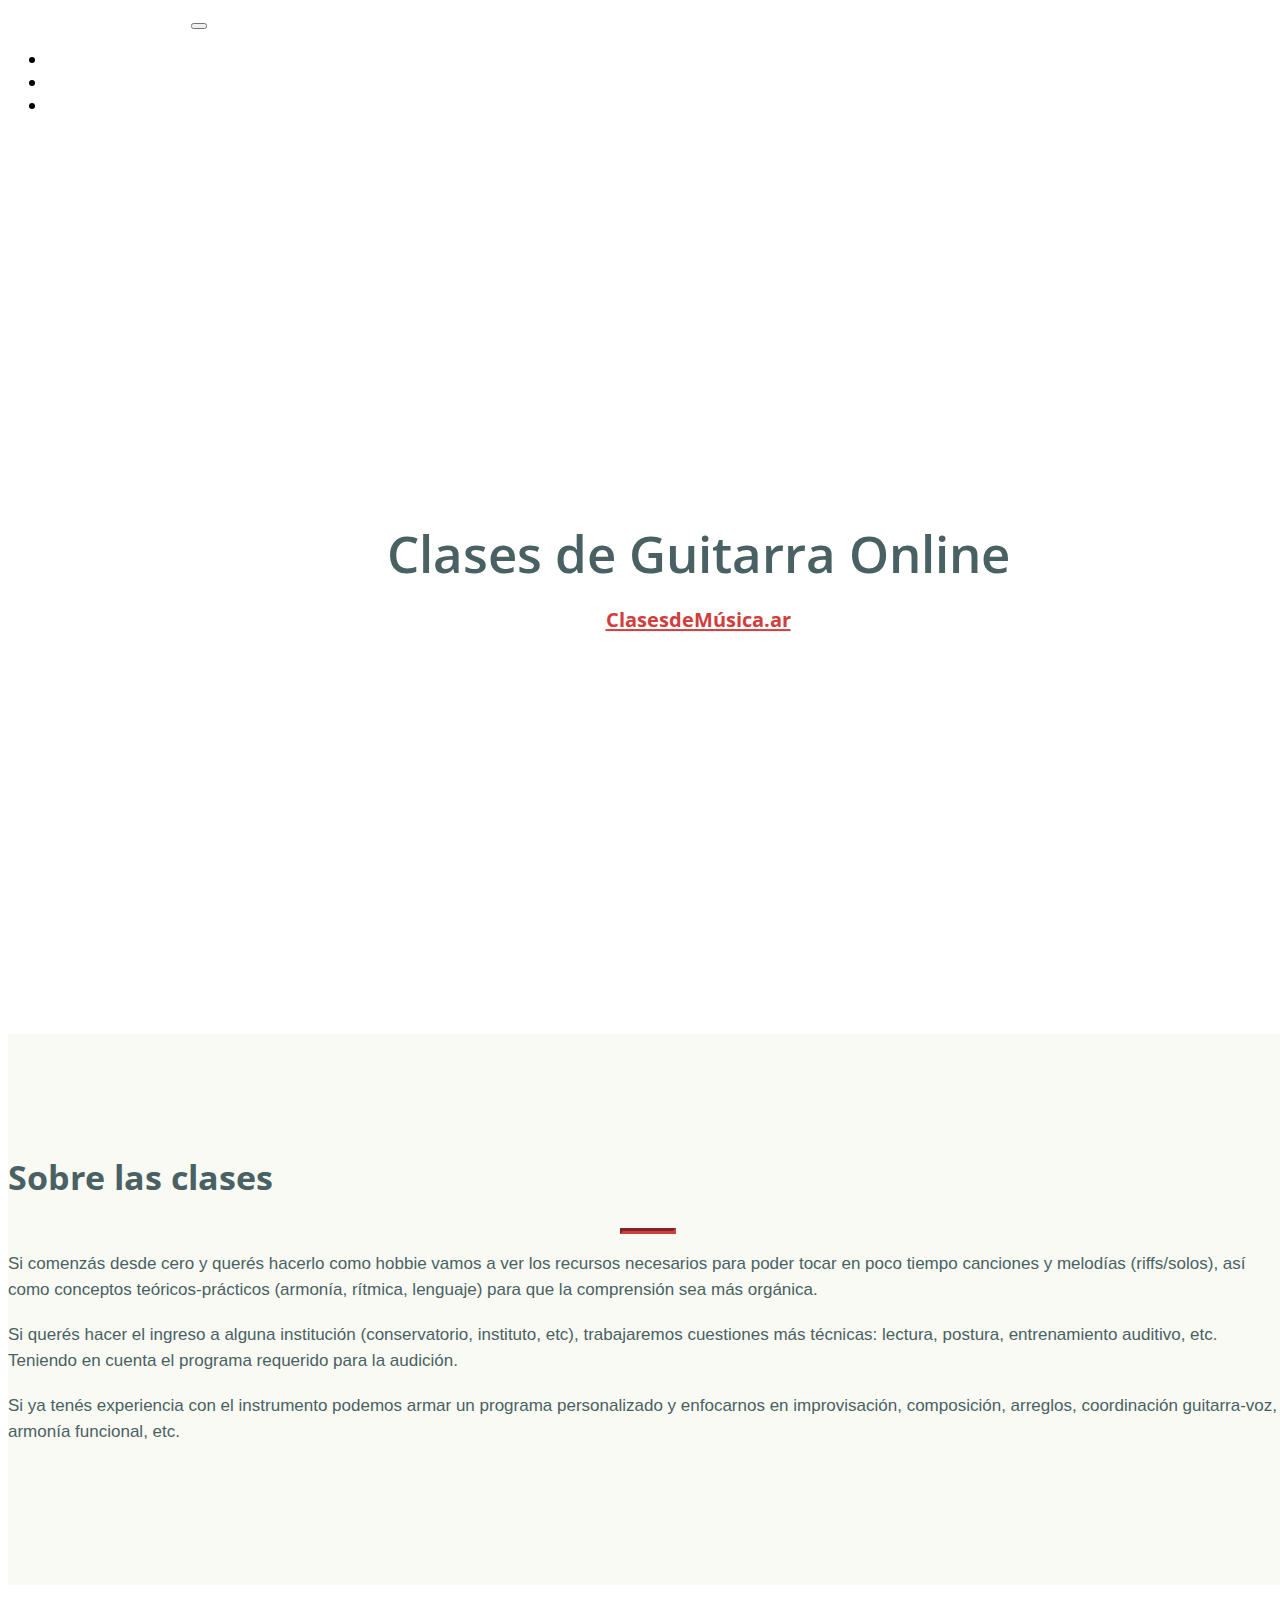
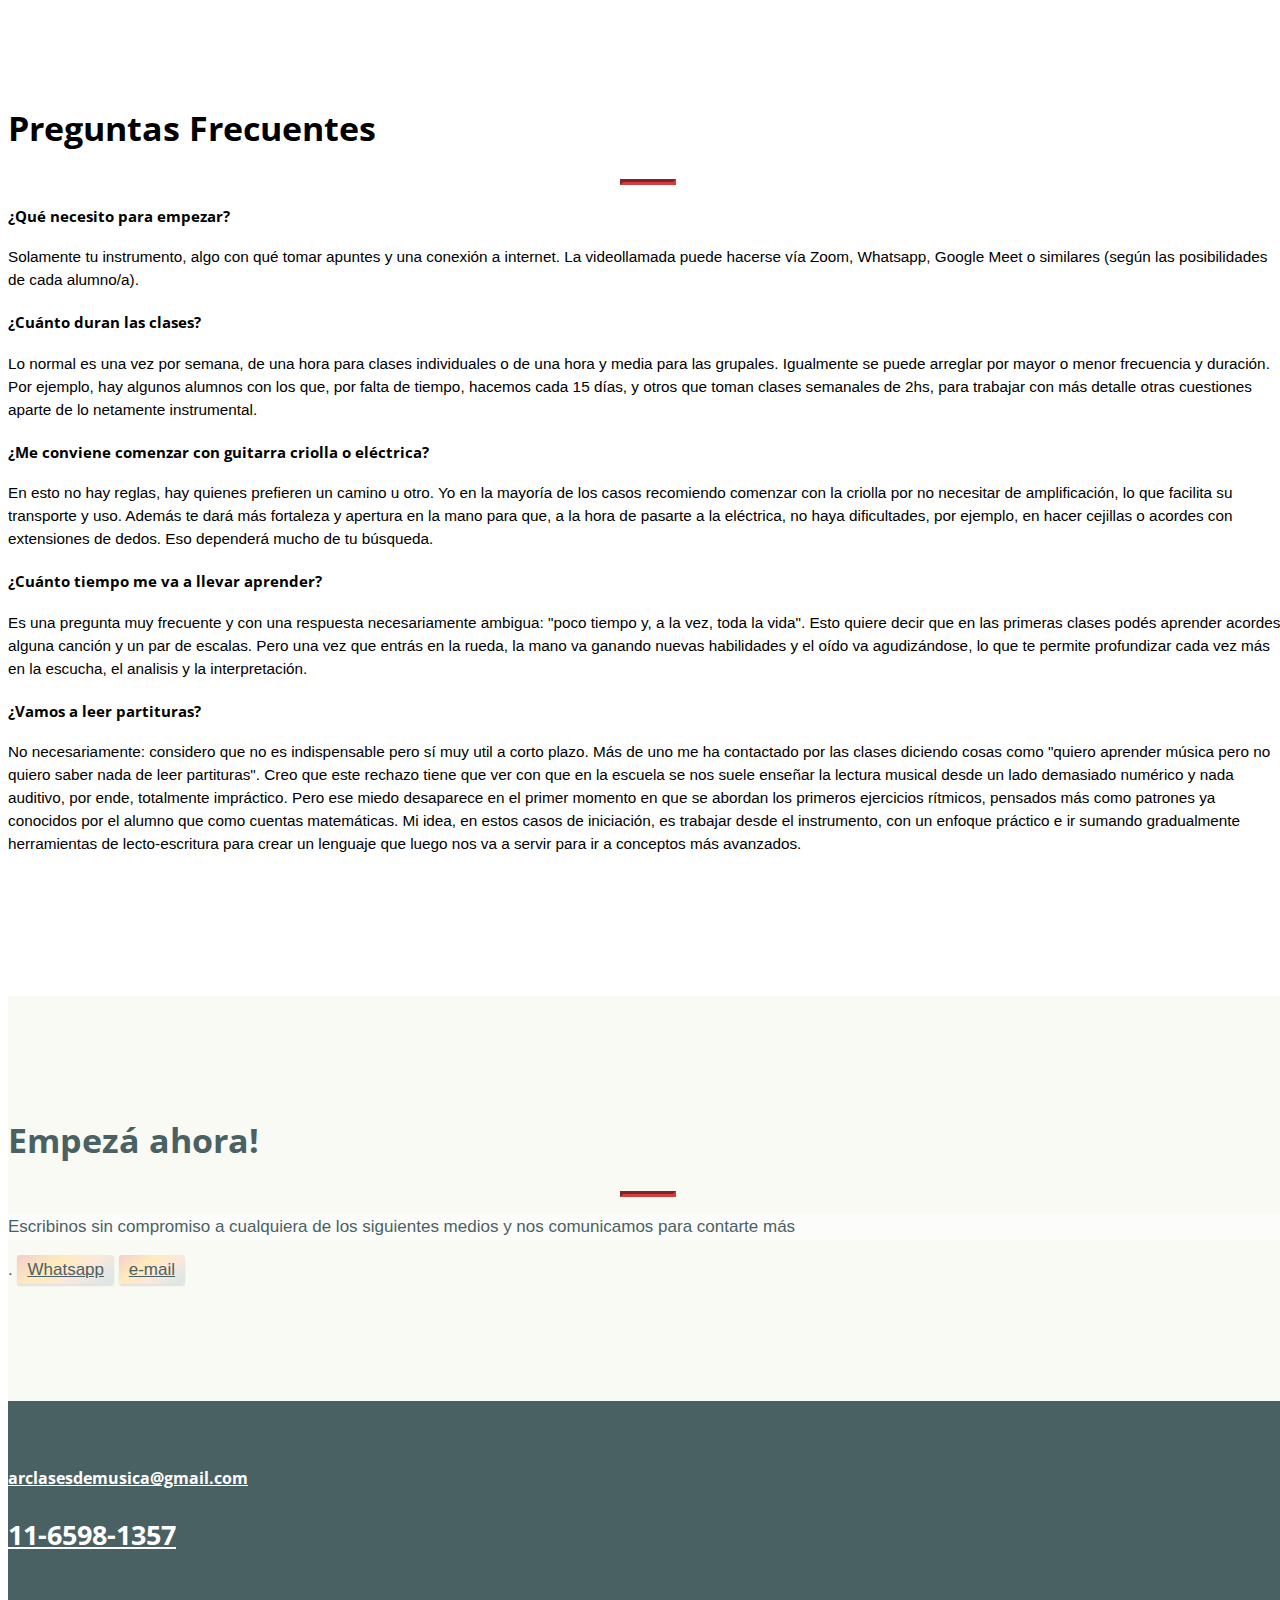
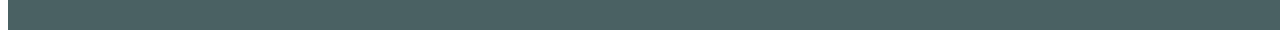
==== commit d4324350: "Google Analytics Global Tag" ====
--- a/guitarra/index.html
+++ b/guitarra/index.html
@@ -2,14 +2,14 @@
 <html lang="en">
 
   <head>
-    <!-- Global site tag (gtag.js) - Google Ads: 949406911 -->
-    <script async src="https://www.googletagmanager.com/gtag/js?id=AW-949406911"></script>
+    <!-- Global site tag (gtag.js) - Google Analytics -->
+    <script async src="https://www.googletagmanager.com/gtag/js?id=UA-64997619-4"></script>
     <script>
       window.dataLayer = window.dataLayer || [];
       function gtag(){dataLayer.push(arguments);}
       gtag('js', new Date());
 
-      gtag('config', 'AW-949406911');
+      gtag('config', 'UA-64997619-4');
     </script>
 
     <meta charset="utf-8">
--- a/css/creative.css
+++ b/css/creative.css
@@ -714,6 +714,8 @@
   @media (min-width: 992px) {
     section#cursos .card {
       min-width: 396px; } }
+  section#cursos .card p {
+    margin-bottom: 0; }
 
 section#cursos .card h2 {
   font-size: 1.25em;
@@ -933,22 +935,173 @@
       min-width: 4em;
       font-size: 0.8em; } }
 
-section#empezar .button {
-  border-radius: 3px;
-  color: #4a6163;
-  border: 0px;
-  padding: 5px 10px;
-  background: -webkit-linear-gradient(305deg, #f3cece 0%, #ffebbb 36%, #fde7d8 60%, #dfe6e7 90%);
-  background: -o-linear-gradient(305deg, #f3cece 0%, #ffebbb 36%, #fde7d8 60%, #dfe6e7 90%);
-  background: linear-gradient(145deg, #f3cece 0%, #ffebbb 36%, #fde7d8 60%, #dfe6e7 90%);
-  -webkit-box-shadow: 0 2px 2px 0 rgba(0, 0, 0, 0.1);
-  box-shadow: 0 2px 2px 0 rgba(0, 0, 0, 0.1); }
-  section#empezar .button:hover {
-    -webkit-box-shadow: 0 2px 2px 0 rgba(0, 0, 0, 0.24), 0 5px 5px 0 rgba(0, 0, 0, 0.19);
-    box-shadow: 0 2px 2px 0 rgba(0, 0, 0, 0.24), 0 5px 5px 0 rgba(0, 0, 0, 0.19);
-    text-decoration: none; }
+section#empezar {
+  background: url(../img/bg.jpg);
+  background-size: cover; }
+  section#empezar p {
+    background: rgba(255, 255, 255, 0.55); }
+  section#empezar .button {
+    border-radius: 3px;
+    color: #4a6163;
+    border: 0px;
+    padding: 5px 10px;
+    background: -webkit-linear-gradient(305deg, #f3cece 0%, #ffebbb 36%, #fde7d8 60%, #dfe6e7 90%);
+    background: -o-linear-gradient(305deg, #f3cece 0%, #ffebbb 36%, #fde7d8 60%, #dfe6e7 90%);
+    background: linear-gradient(145deg, #f3cece 0%, #ffebbb 36%, #fde7d8 60%, #dfe6e7 90%);
+    -webkit-box-shadow: 0 2px 2px 0 rgba(0, 0, 0, 0.1);
+    box-shadow: 0 2px 2px 0 rgba(0, 0, 0, 0.1); }
+    section#empezar .button:hover {
+      -webkit-box-shadow: 0 2px 2px 0 rgba(0, 0, 0, 0.24), 0 5px 5px 0 rgba(0, 0, 0, 0.19);
+      box-shadow: 0 2px 2px 0 rgba(0, 0, 0, 0.24), 0 5px 5px 0 rgba(0, 0, 0, 0.19);
+      text-decoration: none; }
 
 footer {
   font-size: 0.8rem; }
   footer h3.phonenumber {
     font-size: 2em; }
+
+body.subclases #faq h4 {
+  font-weight: bold;
+  font-size: 0.9rem; }
+
+body.subclases #faq p {
+  font-size: 0.9rem; }
+
+header.submasthead {
+  position: relative;
+  width: 100%;
+  text-align: center; }
+  header.submasthead .header-content {
+    position: relative;
+    width: 100%;
+    padding: 150px 15px 100px;
+    text-align: center; }
+    header.submasthead .header-content .header-content-inner h1.tituloclase {
+      color: #4a6163;
+      font-weight: 600;
+      margin-top: 0;
+      margin-bottom: 0; }
+      @media (max-width: 500px) {
+        header.submasthead .header-content .header-content-inner h1.tituloclase {
+          font-size: 1.5rem; } }
+      @media (min-width: 361px) and (max-width: 480px) {
+        header.submasthead .header-content .header-content-inner h1.tituloclase {
+          font-size: 1.7rem; } }
+      @media (min-width: 361px) and (max-width: 690px) {
+        header.submasthead .header-content .header-content-inner h1.tituloclase {
+          font-size: 1.7rem; } }
+      @media (min-width: 691px) and (max-width: 767px) {
+        header.submasthead .header-content .header-content-inner h1.tituloclase {
+          font-size: 2rem; } }
+      @media (min-width: 768px) and (max-width: 991px) {
+        header.submasthead .header-content .header-content-inner h1.tituloclase {
+          font-size: 3rem; } }
+      @media (min-width: 992px) {
+        header.submasthead .header-content .header-content-inner h1.tituloclase {
+          font-size: 3rem; } }
+    header.submasthead .header-content .header-content-inner h2 {
+      font-weight: 700;
+      font-color: red !important; }
+      @media (max-width: 500px) {
+        header.submasthead .header-content .header-content-inner h2 {
+          font-size: 1rem; } }
+      @media (min-width: 361px) and (max-width: 480px) {
+        header.submasthead .header-content .header-content-inner h2 {
+          font-size: 1rem; } }
+      @media (min-width: 361px) and (max-width: 690px) {
+        header.submasthead .header-content .header-content-inner h2 {
+          font-size: 1rem; } }
+      @media (min-width: 691px) and (max-width: 767px) {
+        header.submasthead .header-content .header-content-inner h2 {
+          font-size: 1.2rem; } }
+      @media (min-width: 768px) and (max-width: 991px) {
+        header.submasthead .header-content .header-content-inner h2 {
+          font-size: 1.2rem; } }
+      @media (min-width: 992px) {
+        header.submasthead .header-content .header-content-inner h2 {
+          font-size: 1.2rem; } }
+    header.submasthead .header-content .header-content-inner hr {
+      margin: 30px auto; }
+    header.submasthead .header-content .header-content-inner .bg-text {
+      background-color: rgba(0, 0, 0, 0.57);
+      padding: 0 5px 0 5px; }
+    header.submasthead .header-content .cta-wrapper {
+      display: -webkit-box;
+      display: -ms-flexbox;
+      display: flex;
+      -webkit-box-pack: center;
+      -ms-flex-pack: center;
+      justify-content: center; }
+    header.submasthead .header-content .cta {
+      border-radius: 3px;
+      color: #db6767;
+      font-weight: 0;
+      border: 0px;
+      padding: 5px 10px;
+      background: #ff980061;
+      -webkit-box-shadow: 0 2px 2px 0 rgba(0, 0, 0, 0.1), 0 5px 5px 0 rgba(0, 0, 0, 0.1);
+      box-shadow: 0 2px 2px 0 rgba(0, 0, 0, 0.1), 0 5px 5px 0 rgba(0, 0, 0, 0.1); }
+      header.submasthead .header-content .cta:hover {
+        -webkit-box-shadow: 0 2px 2px 0 rgba(0, 0, 0, 0.24), 0 5px 5px 0 rgba(0, 0, 0, 0.19);
+        box-shadow: 0 2px 2px 0 rgba(0, 0, 0, 0.24), 0 5px 5px 0 rgba(0, 0, 0, 0.19);
+        text-decoration: none; }
+      @media (max-width: 500px) {
+        header.submasthead .header-content .cta {
+          font-size: 1rem; } }
+      @media (min-width: 361px) and (max-width: 480px) {
+        header.submasthead .header-content .cta {
+          font-size: 1.2rem; } }
+      @media (min-width: 361px) and (max-width: 690px) {
+        header.submasthead .header-content .cta {
+          font-size: 1.2rem; } }
+      @media (min-width: 691px) and (max-width: 767px) {
+        header.submasthead .header-content .cta {
+          font-size: 1.3rem; } }
+      @media (min-width: 768px) and (max-width: 991px) {
+        header.submasthead .header-content .cta {
+          font-size: 1.3rem; } }
+      @media (min-width: 992px) {
+        header.submasthead .header-content .cta {
+          font-size: 1.3rem; } }
+  @media (min-width: 768px) {
+    header.submasthead {
+      height: 100%;
+      min-height: 600px; }
+      header.submasthead .header-content {
+        position: absolute;
+        top: 50%;
+        padding: 0 50px;
+        -webkit-transform: translateY(-50%);
+        -ms-transform: translateY(-50%);
+        transform: translateY(-50%); }
+        header.submasthead .header-content .header-content-inner {
+          max-width: 1000px;
+          margin-right: auto;
+          margin-left: auto; }
+          header.submasthead .header-content .header-content-inner h1 {
+            font-size: 50px; }
+          header.submasthead .header-content .header-content-inner p {
+            font-size: 18px;
+            max-width: 80%;
+            margin-right: auto;
+            margin-left: auto; } }
+
+@media (max-width: 767px) {
+  header.masthead {
+    min-height: 92vh; }
+    header.masthead .header-content {
+      margin-top: 50px;
+      min-height: 80vh;
+      display: -webkit-box;
+      display: -ms-flexbox;
+      display: flex;
+      -webkit-box-pack: center;
+      -ms-flex-pack: center;
+      justify-content: center;
+      -webkit-box-align: center;
+      -ms-flex-align: center;
+      align-items: center; } }
+
+.subguitarra {
+  background: url(../img/bg.jpg);
+  background-size: cover; }
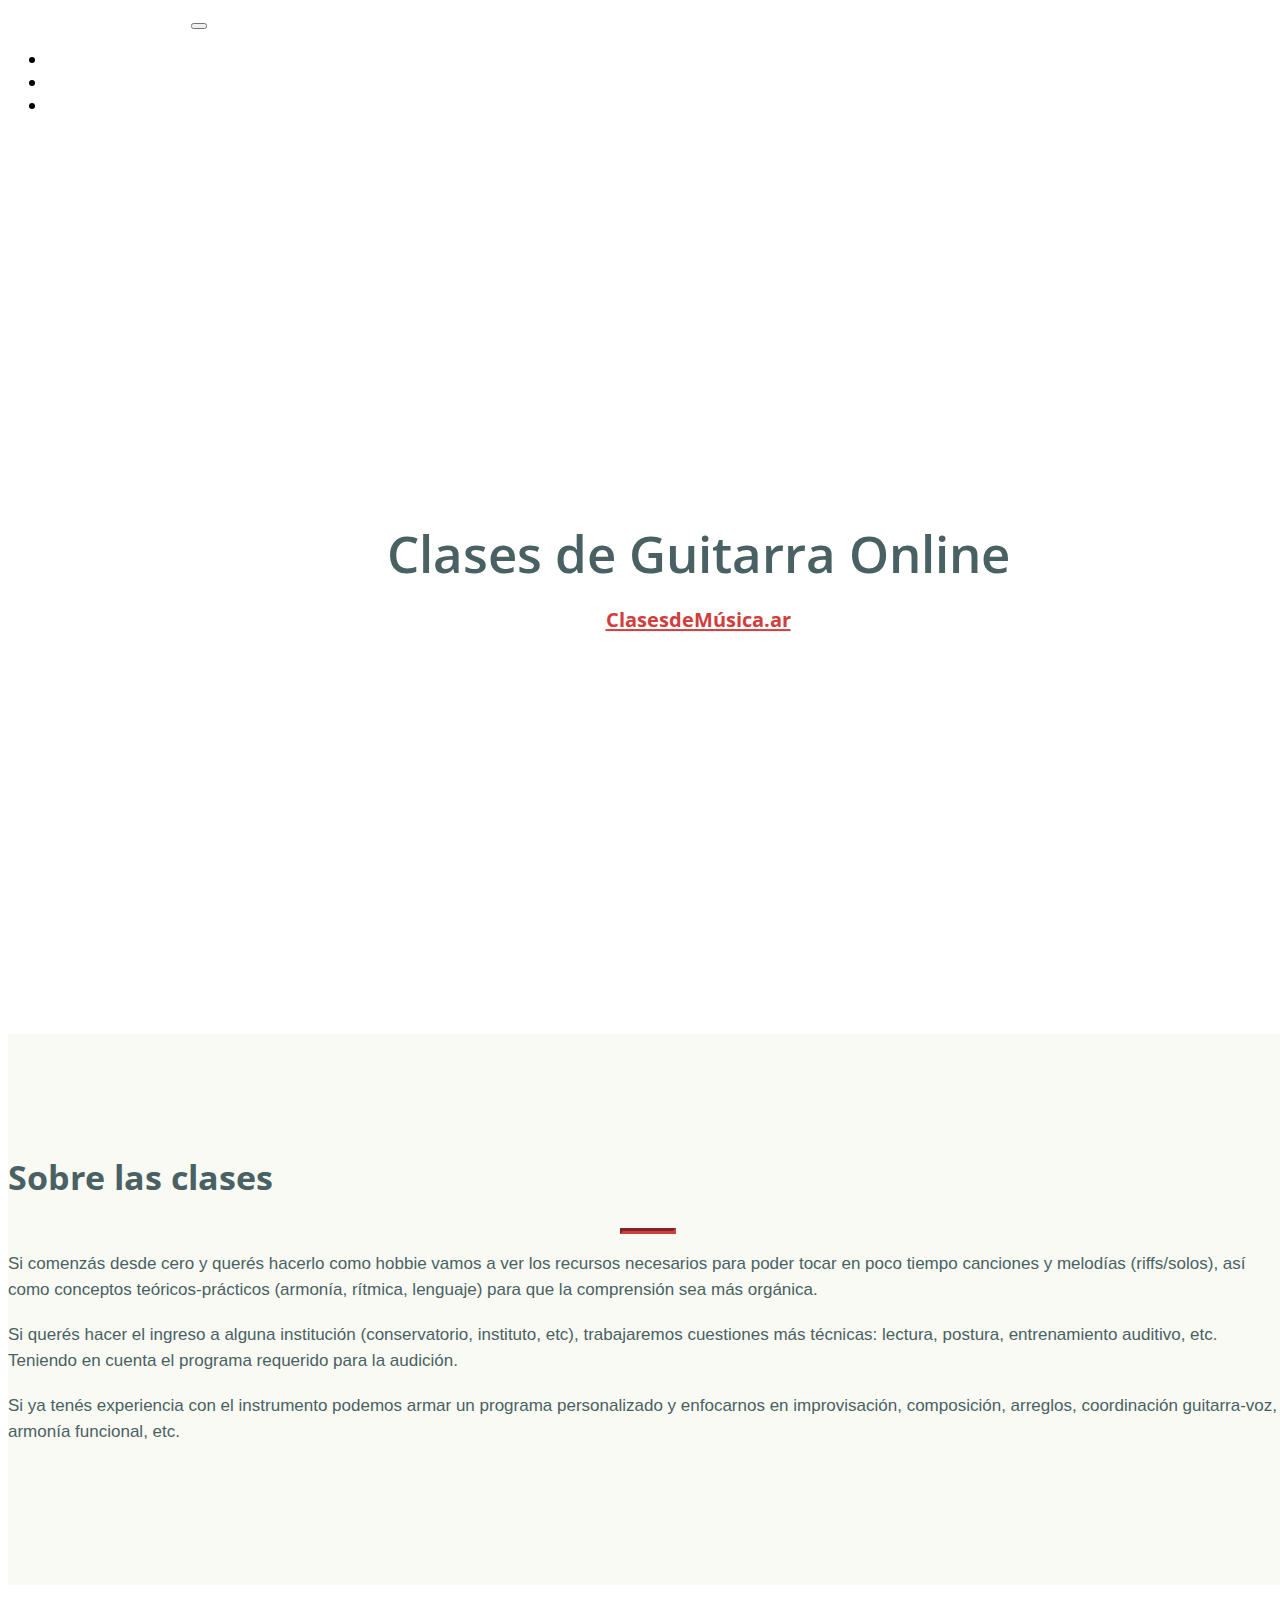
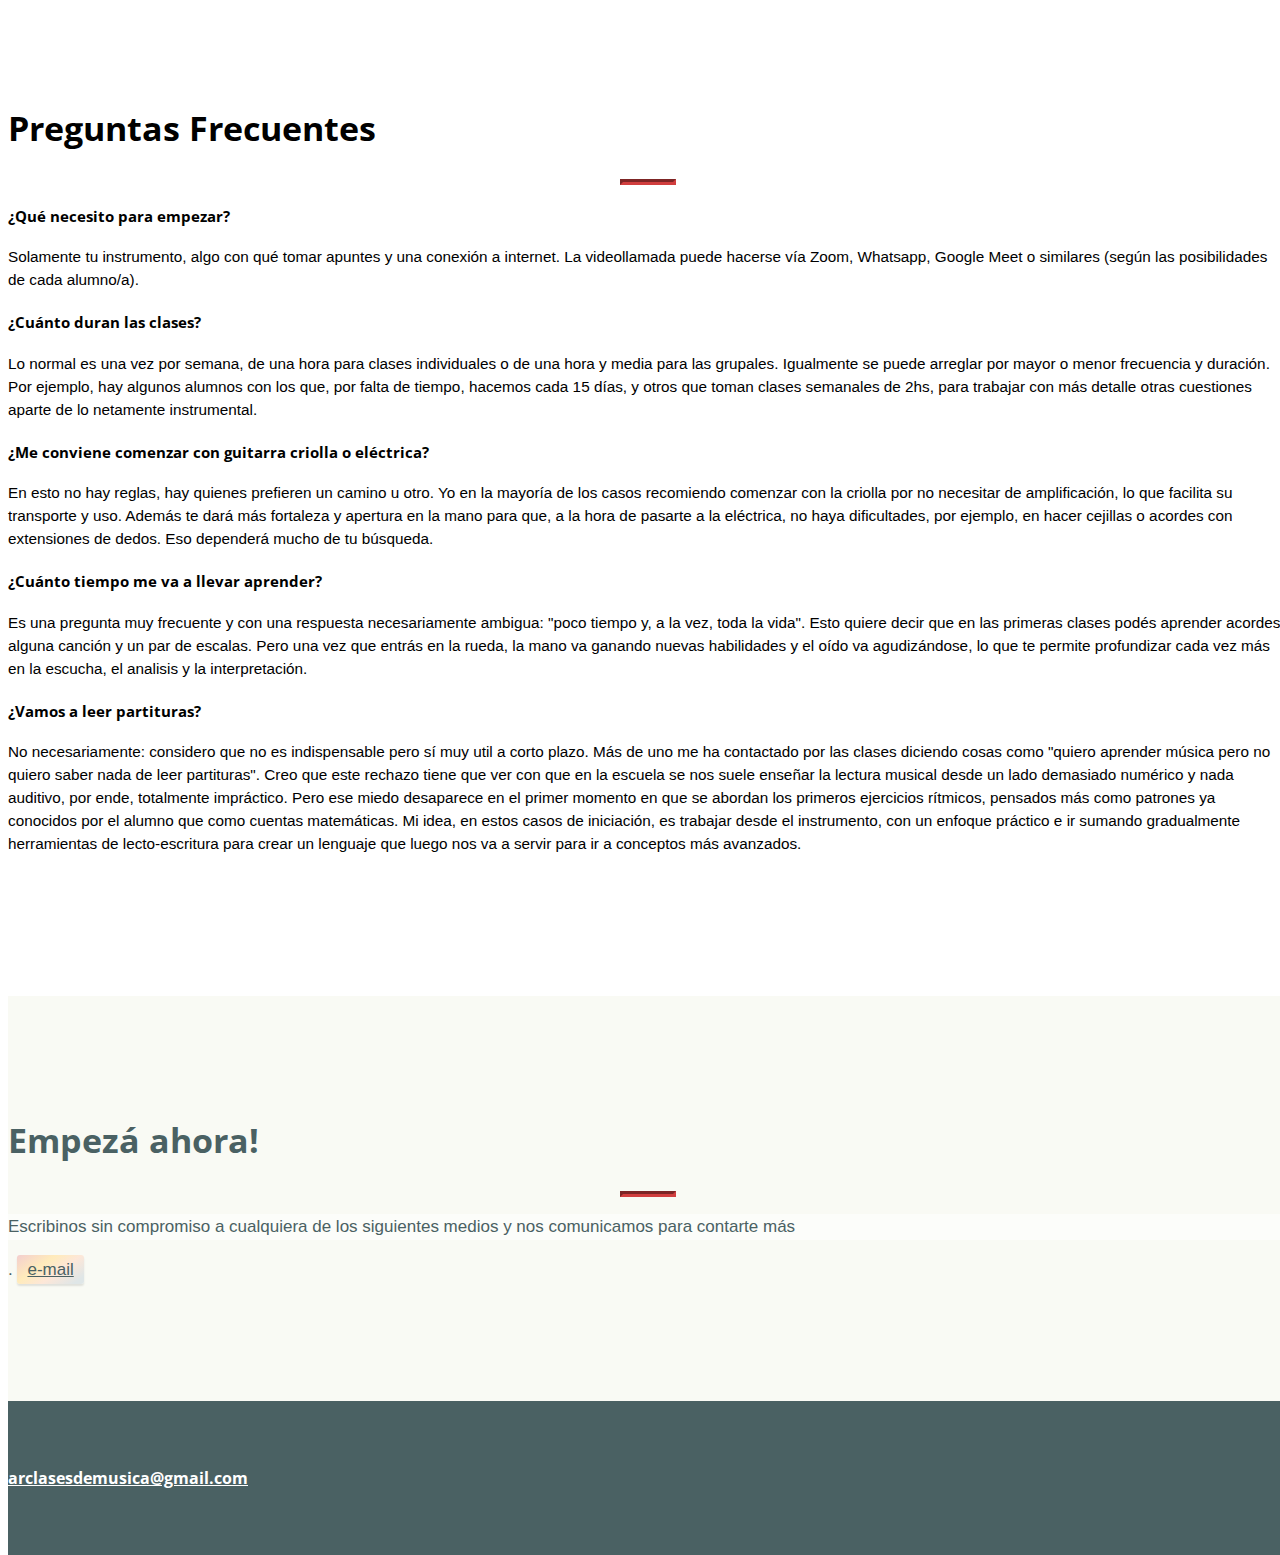
==== commit da9ecd08: "hide other phone number" ====
--- a/guitarra/index.html
+++ b/guitarra/index.html
@@ -10,6 +10,15 @@
       gtag('js', new Date());
 
       gtag('config', 'UA-64997619-4');
+    </script>
+    <!-- Global site tag (gtag.js) - Google Analytics -->
+    <script async src="https://www.googletagmanager.com/gtag/js?id=G-DP1GY9560K"></script>
+    <script>
+      window.dataLayer = window.dataLayer || [];
+      function gtag(){dataLayer.push(arguments);}
+      gtag('js', new Date());
+
+      gtag('config', 'G-DP1GY9560K');
     </script>
 
     <meta charset="utf-8">
@@ -166,7 +175,7 @@
             <h2 class="section-heading">Empezá ahora!</h2>
             <hr class="primary">
             <p>Escribinos sin compromiso a cualquiera de los siguientes medios y nos comunicamos para contarte más</p>.
-            <a href="https://wa.me/541165981357?text=Buenas!,%20quisiera%20m%C3%A1s%20info%20sobre%20las%20clases%20de..." target="_blank" class="button"><i class="fa fa-whatsapp"></i> Whatsapp</a>
+            <!-- <a href="https://wa.me/541165981357?text=Buenas!,%20quisiera%20m%C3%A1s%20info%20sobre%20las%20clases%20de..." target="_blank" class="button"><i class="fa fa-whatsapp"></i> Whatsapp</a> -->
             <a href="mailto:arclasesdemusica@gmail.com?subject=Quiero%20info%20Sobre%20las%20clases!&body=Buenas,%20mi%20nombre%20es%20&#9829;&#9829;&#9829;%20y%20estoy%20interesado%20en%20las%20clases%20de%20&#9829;&#9829;&#9829;." target="_blank" class="button"><i class="fa fa-envelope"></i> e-mail</a>
             <!--
             <a href="https://docs.google.com/forms/d/e/1FAIpQLSex7W6AUVWIRhsCzYBh4nNDsRFJHWk4pH6QSPwgNVv_hx7LyA/viewform?usp=sf_link" target="_blank" class="button"><i class="fa fa-google"></i> Google Forms</a>
@@ -186,7 +195,7 @@
         <div class="container text-right">
           <!--<h2>Contacto</h2>-->
           <a href="mailto:arclasesdemusica@gmail.com?subject=Quiero%20info%20Sobre%20las%20clases!&body=Buenas,%20mi%20nombre%20es%20&#9829;&#9829;&#9829;%20y%20estoy%20interesado%20en%20las%20clases%20de%20&#9829;&#9829;&#9829;." target="_blank"><h3><i class="fa fa-envelope"></i> arclasesdemusica@gmail.com</h3></a>
-          <a href="https://wa.me/541165981357?text=Buenas!,%20quisiera%20m%C3%A1s%20info%20sobre%20las%20clases%20de..." target="_blank"><h3 class="phonenumber"><i class="fa fa-whatsapp"></i> 11-6598-1357</h3></a>
+          <!-- <a href="https://wa.me/541165981357?text=Buenas!,%20quisiera%20m%C3%A1s%20info%20sobre%20las%20clases%20de..." target="_blank"><h3 class="phonenumber"><i class="fa fa-whatsapp"></i> 11-6598-1357</h3></a> -->
         </div>
       </div>
     </footer>
--- a/css/creative.css
+++ b/css/creative.css
@@ -691,6 +691,9 @@
       justify-content: space-around; } }
 
 section#cursos .card {
+  -webkit-transition: all 1s;
+  -o-transition: all 1s;
+  transition: all 1s;
   background: #fff;
   margin: 0.5em auto 0.5em auto;
   border-radius: 4px;
@@ -705,7 +708,10 @@
   -ms-flex-direction: row;
   flex-direction: row;
   border-radius: 10px;
-  position: relative; }
+  position: relative;
+  -webkit-transition: all .2s;
+  -o-transition: all .2s;
+  transition: all .2s; }
   @media (min-width: 768px) and (max-width: 991px) {
     section#cursos .card {
       min-width: 392px;
@@ -716,6 +722,16 @@
       min-width: 396px; } }
   section#cursos .card p {
     margin-bottom: 0; }
+  section#cursos .card:hover {
+    -webkit-box-shadow: 5px 5px 12px rgba(34, 35, 58, 0.2);
+    box-shadow: 5px 5px 12px rgba(34, 35, 58, 0.2);
+    background: -webkit-linear-gradient(305deg, #f3cece 0%, #ffebbb 36%, #fde7d8 60%, #dfe6e7 90%);
+    background: -o-linear-gradient(305deg, #f3cece 0%, #ffebbb 36%, #fde7d8 60%, #dfe6e7 90%);
+    background: linear-gradient(145deg, #f3cece 0%, #ffebbb 36%, #fde7d8 60%, #dfe6e7 90%); }
+
+section#cursos .card a {
+  text-decoration: none;
+  color: inherit; }
 
 section#cursos .card h2 {
   font-size: 1.25em;
@@ -959,6 +975,18 @@
   font-size: 0.8rem; }
   footer h3.phonenumber {
     font-size: 2em; }
+  footer .signature {
+    background-color: #43585a;
+    color: #f9faf4;
+    text-align: center;
+    padding-top: 0.5rem;
+    padding-bottom: 0.5rem; }
+    footer .signature p {
+      margin-bottom: 0;
+      font-size: 0.8rem !important; }
+    footer .signature a {
+      color: inherit;
+      font-weight: bold; }
 
 body.subclases #faq h4 {
   font-weight: bold;
